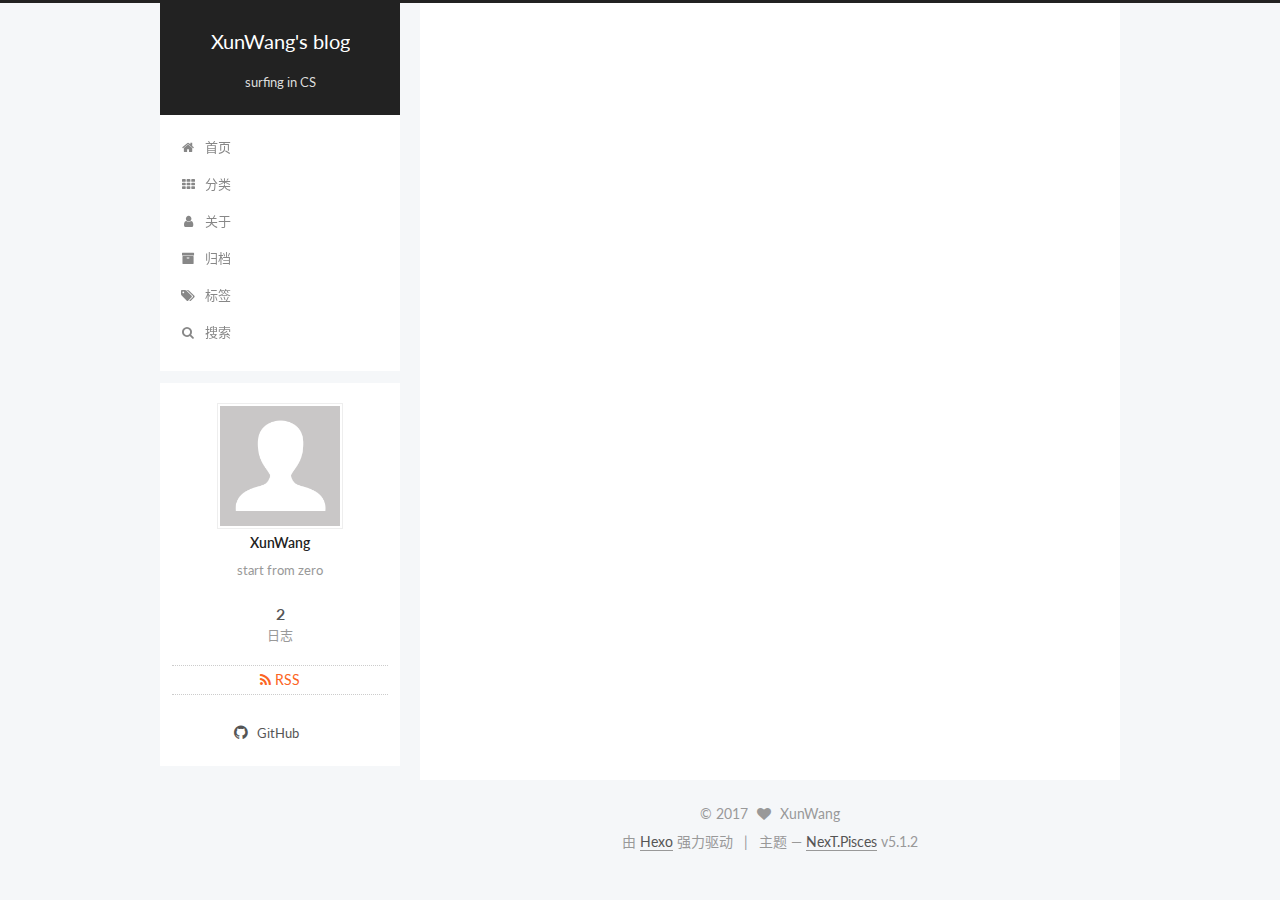
==== index.html @ c2a66142 "Site updated: 2017-08-27 13:50:45" ====
<!DOCTYPE html>



  


<html class="theme-next pisces use-motion" lang="zh-CN">
<head>
  <meta charset="UTF-8"/>
<meta http-equiv="X-UA-Compatible" content="IE=edge" />
<meta name="viewport" content="width=device-width, initial-scale=1, maximum-scale=1"/>
<meta name="theme-color" content="#222">









<meta http-equiv="Cache-Control" content="no-transform" />
<meta http-equiv="Cache-Control" content="no-siteapp" />
















  
  
  <link href="/lib/fancybox/source/jquery.fancybox.css?v=2.1.5" rel="stylesheet" type="text/css" />




  
  
  
  

  
    
    
  

  

  

  

  

  
    
    
    <link href="//fonts.googleapis.com/css?family=Lato:300,300italic,400,400italic,700,700italic&subset=latin,latin-ext" rel="stylesheet" type="text/css">
  






<link href="/lib/font-awesome/css/font-awesome.min.css?v=4.6.2" rel="stylesheet" type="text/css" />

<link href="/css/main.css?v=5.1.2" rel="stylesheet" type="text/css" />


  <meta name="keywords" content="Hexo, NexT" />





  <link rel="alternate" href="/rss2.xml" title="XunWang's blog" type="application/atom+xml" />




  <link rel="shortcut icon" type="image/x-icon" href="/favicon.ico?v=5.1.2" />






<meta name="description" content="start  from zero">
<meta property="og:type" content="website">
<meta property="og:title" content="XunWang&#39;s blog">
<meta property="og:url" content="http://XunWang.com/index.html">
<meta property="og:site_name" content="XunWang&#39;s blog">
<meta property="og:description" content="start  from zero">
<meta property="og:locale" content="zh-CN">
<meta name="twitter:card" content="summary">
<meta name="twitter:title" content="XunWang&#39;s blog">
<meta name="twitter:description" content="start  from zero">



<script type="text/javascript" id="hexo.configurations">
  var NexT = window.NexT || {};
  var CONFIG = {
    root: '/',
    scheme: 'Pisces',
    version: '5.1.2',
    sidebar: {"position":"left","display":"post","offset":12,"offset_float":12,"b2t":false,"scrollpercent":false,"onmobile":false},
    fancybox: true,
    tabs: true,
    motion: true,
    duoshuo: {
      userId: '0',
      author: '博主'
    },
    algolia: {
      applicationID: 'SA342KFOOX',
      apiKey: 'dfa1b87282c69110ca53a962a84ae274',
      indexName: 'xun_index',
      hits: {"per_page":10},
      labels: {"input_placeholder":"Search for What You Want","hits_empty":"We didn't find any results for the search: ${query}","hits_stats":"${hits} results found in ${time} ms"}
    }
  };
</script>



  <link rel="canonical" href="http://XunWang.com/"/>





  <title>XunWang's blog</title>
  








</head>

<body itemscope itemtype="http://schema.org/WebPage" lang="zh-CN">

  
  
    
  

  <div class="container sidebar-position-left 
  page-home">
    <div class="headband"></div>

    <header id="header" class="header" itemscope itemtype="http://schema.org/WPHeader">
      <div class="header-inner"><div class="site-brand-wrapper">
  <div class="site-meta ">
    

    <div class="custom-logo-site-title">
      <a href="/"  class="brand" rel="start">
        <span class="logo-line-before"><i></i></span>
        <span class="site-title">XunWang's blog</span>
        <span class="logo-line-after"><i></i></span>
      </a>
    </div>
      
        <p class="site-subtitle">surfing in CS</p>
      
  </div>

  <div class="site-nav-toggle">
    <button>
      <span class="btn-bar"></span>
      <span class="btn-bar"></span>
      <span class="btn-bar"></span>
    </button>
  </div>
</div>

<nav class="site-nav">
  

  
    <ul id="menu" class="menu">
      
        
        <li class="menu-item menu-item-home">
          <a href="/" rel="section">
            
              <i class="menu-item-icon fa fa-fw fa-home"></i> <br />
            
            首页
          </a>
        </li>
      
        
        <li class="menu-item menu-item-categories">
          <a href="/categories/" rel="section">
            
              <i class="menu-item-icon fa fa-fw fa-th"></i> <br />
            
            分类
          </a>
        </li>
      
        
        <li class="menu-item menu-item-about">
          <a href="/about/" rel="section">
            
              <i class="menu-item-icon fa fa-fw fa-user"></i> <br />
            
            关于
          </a>
        </li>
      
        
        <li class="menu-item menu-item-archives">
          <a href="/archives/" rel="section">
            
              <i class="menu-item-icon fa fa-fw fa-archive"></i> <br />
            
            归档
          </a>
        </li>
      
        
        <li class="menu-item menu-item-tags">
          <a href="/tags/" rel="section">
            
              <i class="menu-item-icon fa fa-fw fa-tags"></i> <br />
            
            标签
          </a>
        </li>
      

      
        <li class="menu-item menu-item-search">
          
            <a href="javascript:;" class="popup-trigger">
          
            
              <i class="menu-item-icon fa fa-search fa-fw"></i> <br />
            
            搜索
          </a>
        </li>
      
    </ul>
  

  
    <div class="site-search">
      
  
  <div class="algolia-popup popup search-popup">
    <div class="algolia-search">
      <div class="algolia-search-input-icon">
        <i class="fa fa-search"></i>
      </div>
      <div class="algolia-search-input" id="algolia-search-input"></div>
    </div>

    <div class="algolia-results">
      <div id="algolia-stats"></div>
      <div id="algolia-hits"></div>
      <div id="algolia-pagination" class="algolia-pagination"></div>
    </div>

    <span class="popup-btn-close">
      <i class="fa fa-times-circle"></i>
    </span>
  </div>




    </div>
  
</nav>



 </div>
    </header>

    <main id="main" class="main">
      <div class="main-inner">
        <div class="content-wrap">
          <div id="content" class="content">
            
  <section id="posts" class="posts-expand">
    
      

  

  
  
  

  <article class="post post-type-normal" itemscope itemtype="http://schema.org/Article">
  
  
  
  <div class="post-block">
    <link itemprop="mainEntityOfPage" href="http://XunWang.com/2017/08/26/hello/">

    <span hidden itemprop="author" itemscope itemtype="http://schema.org/Person">
      <meta itemprop="name" content="XunWang">
      <meta itemprop="description" content="">
      <meta itemprop="image" content="/images/avatar.gif">
    </span>

    <span hidden itemprop="publisher" itemscope itemtype="http://schema.org/Organization">
      <meta itemprop="name" content="XunWang's blog">
    </span>

    
      <header class="post-header">

        
        
          <h1 class="post-title" itemprop="name headline">
                
                <a class="post-title-link" href="/2017/08/26/hello/" itemprop="url">hello</a></h1>
        

        <div class="post-meta">
          <span class="post-time">
            
              <span class="post-meta-item-icon">
                <i class="fa fa-calendar-o"></i>
              </span>
              
                <span class="post-meta-item-text">发表于</span>
              
              <time title="创建于" itemprop="dateCreated datePublished" datetime="2017-08-26T14:38:25+08:00">
                2017-08-26
              </time>
            

            

            
          </span>

          

          
            
          

          
          
             <span id="/2017/08/26/hello/" class="leancloud_visitors" data-flag-title="hello">
               <span class="post-meta-divider">|</span>
               <span class="post-meta-item-icon">
                 <i class="fa fa-eye"></i>
               </span>
               
                 <span class="post-meta-item-text">阅读次数&#58;</span>
               
                 <span class="leancloud-visitors-count"></span>
             </span>
          

          

          

          

        </div>
      </header>
    

    
    
    
    <div class="post-body" itemprop="articleBody">

      
      

      
        
          
          小扇子，哈哈哈哈哈哈哈哈哈

          
          <!--noindex-->
          <div class="post-button text-center">
            <a class="btn" href="/2017/08/26/hello/#more" rel="contents">
              阅读全文 &raquo;
            </a>
          </div>
          <!--/noindex-->
        
      
    </div>
    
    
    

    

    

    

    <footer class="post-footer">
      

      

      

      
      
        <div class="post-eof"></div>
      
    </footer>
  </div>
  
  
  
  </article>


    
      

  

  
  
  

  <article class="post post-type-normal" itemscope itemtype="http://schema.org/Article">
  
  
  
  <div class="post-block">
    <link itemprop="mainEntityOfPage" href="http://XunWang.com/2017/08/26/hello-world/">

    <span hidden itemprop="author" itemscope itemtype="http://schema.org/Person">
      <meta itemprop="name" content="XunWang">
      <meta itemprop="description" content="">
      <meta itemprop="image" content="/images/avatar.gif">
    </span>

    <span hidden itemprop="publisher" itemscope itemtype="http://schema.org/Organization">
      <meta itemprop="name" content="XunWang's blog">
    </span>

    
      <header class="post-header">

        
        
          <h1 class="post-title" itemprop="name headline">
                
                <a class="post-title-link" href="/2017/08/26/hello-world/" itemprop="url">Hello World</a></h1>
        

        <div class="post-meta">
          <span class="post-time">
            
              <span class="post-meta-item-icon">
                <i class="fa fa-calendar-o"></i>
              </span>
              
                <span class="post-meta-item-text">发表于</span>
              
              <time title="创建于" itemprop="dateCreated datePublished" datetime="2017-08-26T13:08:10+08:00">
                2017-08-26
              </time>
            

            

            
          </span>

          

          
            
          

          
          
             <span id="/2017/08/26/hello-world/" class="leancloud_visitors" data-flag-title="Hello World">
               <span class="post-meta-divider">|</span>
               <span class="post-meta-item-icon">
                 <i class="fa fa-eye"></i>
               </span>
               
                 <span class="post-meta-item-text">阅读次数&#58;</span>
               
                 <span class="leancloud-visitors-count"></span>
             </span>
          

          

          

          

        </div>
      </header>
    

    
    
    
    <div class="post-body" itemprop="articleBody">

      
      

      
        
          
          Welcome to Hexo! This is your very first post. Check documentation for more info. If you get any problems when using Hexo, you can find the answer in 
          ...
          <!--noindex-->
          <div class="post-button text-center">
            <a class="btn" href="/2017/08/26/hello-world/#more" rel="contents">
              阅读全文 &raquo;
            </a>
          </div>
          <!--/noindex-->
        
      
    </div>
    
    
    

    

    

    

    <footer class="post-footer">
      

      

      

      
      
        <div class="post-eof"></div>
      
    </footer>
  </div>
  
  
  
  </article>


    
  </section>

  


          </div>
          


          

        </div>
        
          
  
  <div class="sidebar-toggle">
    <div class="sidebar-toggle-line-wrap">
      <span class="sidebar-toggle-line sidebar-toggle-line-first"></span>
      <span class="sidebar-toggle-line sidebar-toggle-line-middle"></span>
      <span class="sidebar-toggle-line sidebar-toggle-line-last"></span>
    </div>
  </div>

  <aside id="sidebar" class="sidebar">
    
    <div class="sidebar-inner">

      

      

      <section class="site-overview sidebar-panel sidebar-panel-active">
        <div class="site-author motion-element" itemprop="author" itemscope itemtype="http://schema.org/Person">
          <img class="site-author-image" itemprop="image"
               src="/images/avatar.gif"
               alt="XunWang" />
          <p class="site-author-name" itemprop="name">XunWang</p>
           
              <p class="site-description motion-element" itemprop="description">start  from zero</p>
          
        </div>
        <nav class="site-state motion-element">

          
            <div class="site-state-item site-state-posts">
            
              <a href="/archives/">
            
                <span class="site-state-item-count">2</span>
                <span class="site-state-item-name">日志</span>
              </a>
            </div>
          

          

          

        </nav>

        
          <div class="feed-link motion-element">
            <a href="/rss2.xml" rel="alternate">
              <i class="fa fa-rss"></i>
              RSS
            </a>
          </div>
        

        <div class="links-of-author motion-element">
          
            
              <span class="links-of-author-item">
                <a href="https://github.com/xunwang-njucs" target="_blank" title="GitHub">
                  
                    <i class="fa fa-fw fa-github"></i>
                  
                    
                      GitHub
                    
                </a>
              </span>
            
          
        </div>

        
        

        
        

        


      </section>

      

      

    </div>
  </aside>


        
      </div>
    </main>

    <footer id="footer" class="footer">
      <div class="footer-inner">
        <div class="copyright" >
  
  &copy; 
  <span itemprop="copyrightYear">2017</span>
  <span class="with-love">
    <i class="fa fa-heart"></i>
  </span>
  <span class="author" itemprop="copyrightHolder">XunWang</span>

  
</div>


  <div class="powered-by">由 <a class="theme-link" href="https://hexo.io">Hexo</a> 强力驱动</div>

  <span class="post-meta-divider">|</span>

  <div class="theme-info">主题 &mdash; <a class="theme-link" href="https://github.com/iissnan/hexo-theme-next">NexT.Pisces</a> v5.1.2</div>


        







        
      </div>
    </footer>

    
      <div class="back-to-top">
        <i class="fa fa-arrow-up"></i>
        
      </div>
    

  </div>

  

<script type="text/javascript">
  if (Object.prototype.toString.call(window.Promise) !== '[object Function]') {
    window.Promise = null;
  }
</script>









  












  
  <script type="text/javascript" src="/lib/jquery/index.js?v=2.1.3"></script>

  
  <script type="text/javascript" src="/lib/fastclick/lib/fastclick.min.js?v=1.0.6"></script>

  
  <script type="text/javascript" src="/lib/jquery_lazyload/jquery.lazyload.js?v=1.9.7"></script>

  
  <script type="text/javascript" src="/lib/velocity/velocity.min.js?v=1.2.1"></script>

  
  <script type="text/javascript" src="/lib/velocity/velocity.ui.min.js?v=1.2.1"></script>

  
  <script type="text/javascript" src="/lib/fancybox/source/jquery.fancybox.pack.js?v=2.1.5"></script>


  


  <script type="text/javascript" src="/js/src/utils.js?v=5.1.2"></script>

  <script type="text/javascript" src="/js/src/motion.js?v=5.1.2"></script>



  
  


  <script type="text/javascript" src="/js/src/affix.js?v=5.1.2"></script>

  <script type="text/javascript" src="/js/src/schemes/pisces.js?v=5.1.2"></script>



  
    <script type="text/javascript" src="/js/src/scrollspy.js?v=5.1.2"></script>
<script type="text/javascript" src="/js/src/post-details.js?v=5.1.2"></script>

  

  


  <script type="text/javascript" src="/js/src/bootstrap.js?v=5.1.2"></script>



  


  




	





  
    

    
  





  








  




  
  
  
  <link rel="stylesheet" href="/lib/algolia-instant-search/instantsearch.min.css">

  
  
  <script src="/lib/algolia-instant-search/instantsearch.min.js"></script>
  

  <script src="/js/src/algolia-search.js?v=5.1.2"></script>



  

  
  <script src="https://cdn1.lncld.net/static/js/av-core-mini-0.6.4.js"></script>
  <script>AV.initialize("WH9BoY52WwA9asuItat090Ky-gzGzoHsz", "TJ8rern2LKUdirWcmzvnONCN");</script>
  <script>
    function showTime(Counter) {
      var query = new AV.Query(Counter);
      var entries = [];
      var $visitors = $(".leancloud_visitors");

      $visitors.each(function () {
        entries.push( $(this).attr("id").trim() );
      });

      query.containedIn('url', entries);
      query.find()
        .done(function (results) {
          var COUNT_CONTAINER_REF = '.leancloud-visitors-count';

          if (results.length === 0) {
            $visitors.find(COUNT_CONTAINER_REF).text(0);
            return;
          }

          for (var i = 0; i < results.length; i++) {
            var item = results[i];
            var url = item.get('url');
            var time = item.get('time');
            var element = document.getElementById(url);

            $(element).find(COUNT_CONTAINER_REF).text(time);
          }
          for(var i = 0; i < entries.length; i++) {
            var url = entries[i];
            var element = document.getElementById(url);
            var countSpan = $(element).find(COUNT_CONTAINER_REF);
            if( countSpan.text() == '') {
              countSpan.text(0);
            }
          }
        })
        .fail(function (object, error) {
          console.log("Error: " + error.code + " " + error.message);
        });
    }

    function addCount(Counter) {
      var $visitors = $(".leancloud_visitors");
      var url = $visitors.attr('id').trim();
      var title = $visitors.attr('data-flag-title').trim();
      var query = new AV.Query(Counter);

      query.equalTo("url", url);
      query.find({
        success: function(results) {
          if (results.length > 0) {
            var counter = results[0];
            counter.fetchWhenSave(true);
            counter.increment("time");
            counter.save(null, {
              success: function(counter) {
                var $element = $(document.getElementById(url));
                $element.find('.leancloud-visitors-count').text(counter.get('time'));
              },
              error: function(counter, error) {
                console.log('Failed to save Visitor num, with error message: ' + error.message);
              }
            });
          } else {
            var newcounter = new Counter();
            /* Set ACL */
            var acl = new AV.ACL();
            acl.setPublicReadAccess(true);
            acl.setPublicWriteAccess(true);
            newcounter.setACL(acl);
            /* End Set ACL */
            newcounter.set("title", title);
            newcounter.set("url", url);
            newcounter.set("time", 1);
            newcounter.save(null, {
              success: function(newcounter) {
                var $element = $(document.getElementById(url));
                $element.find('.leancloud-visitors-count').text(newcounter.get('time'));
              },
              error: function(newcounter, error) {
                console.log('Failed to create');
              }
            });
          }
        },
        error: function(error) {
          console.log('Error:' + error.code + " " + error.message);
        }
      });
    }

    $(function() {
      var Counter = AV.Object.extend("Counter");
      if ($('.leancloud_visitors').length == 1) {
        addCount(Counter);
      } else if ($('.post-title-link').length > 1) {
        showTime(Counter);
      }
    });
  </script>



  

  

  

  

  

</body>
</html>
---- css/main.css ----
/* normalize.css v3.0.2 | MIT License | git.io/normalize */
html {
  font-family: sans-serif; /* 1 */
  -ms-text-size-adjust: 100%; /* 2 */
  -webkit-text-size-adjust: 100%; /* 2 */
}
body {
  margin: 0;
}
article,
aside,
details,
figcaption,
figure,
footer,
header,
hgroup,
main,
menu,
nav,
section,
summary {
  display: block;
}
audio,
canvas,
progress,
video {
  display: inline-block; /* 1 */
  vertical-align: baseline; /* 2 */
}
audio:not([controls]) {
  display: none;
  height: 0;
}
[hidden],
template {
  display: none;
}
a {
  background-color: transparent;
}
a:active,
a:hover {
  outline: 0;
}
abbr[title] {
  border-bottom: 1px dotted;
}
b,
strong {
  font-weight: bold;
}
dfn {
  font-style: italic;
}
h1 {
  font-size: 2em;
  margin: 0.67em 0;
}
mark {
  background: #ff0;
  color: #000;
}
small {
  font-size: 80%;
}
sub,
sup {
  font-size: 75%;
  line-height: 0;
  position: relative;
  vertical-align: baseline;
}
sup {
  top: -0.5em;
}
sub {
  bottom: -0.25em;
}
img {
  border: 0;
}
svg:not(:root) {
  overflow: hidden;
}
figure {
  margin: 1em 40px;
}
hr {
  -moz-box-sizing: content-box;
  box-sizing: content-box;
  height: 0;
}
pre {
  overflow: auto;
}
code,
kbd,
pre,
samp {
  font-family: monospace, monospace;
  font-size: 1em;
}
button,
input,
optgroup,
select,
textarea {
  color: inherit; /* 1 */
  font: inherit; /* 2 */
  margin: 0; /* 3 */
}
button {
  overflow: visible;
}
button,
select {
  text-transform: none;
}
button,
html input[type="button"],
input[type="reset"],
input[type="submit"] {
  -webkit-appearance: button; /* 2 */
  cursor: pointer; /* 3 */
}
button[disabled],
html input[disabled] {
  cursor: default;
}
button::-moz-focus-inner,
input::-moz-focus-inner {
  border: 0;
  padding: 0;
}
input {
  line-height: normal;
}
input[type="checkbox"],
input[type="radio"] {
  box-sizing: border-box; /* 1 */
  padding: 0; /* 2 */
}
input[type="number"]::-webkit-inner-spin-button,
input[type="number"]::-webkit-outer-spin-button {
  height: auto;
}
input[type="search"] {
  -webkit-appearance: textfield; /* 1 */
  -moz-box-sizing: content-box;
  -webkit-box-sizing: content-box; /* 2 */
  box-sizing: content-box;
}
input[type="search"]::-webkit-search-cancel-button,
input[type="search"]::-webkit-search-decoration {
  -webkit-appearance: none;
}
fieldset {
  border: 1px solid #c0c0c0;
  margin: 0 2px;
  padding: 0.35em 0.625em 0.75em;
}
legend {
  border: 0; /* 1 */
  padding: 0; /* 2 */
}
textarea {
  overflow: auto;
}
optgroup {
  font-weight: bold;
}
table {
  border-collapse: collapse;
  border-spacing: 0;
}
td,
th {
  padding: 0;
}
::selection {
  background: #262a30;
  color: #fff;
}
body {
  position: relative;
  font-family: 'Lato', "PingFang SC", "Microsoft YaHei", sans-serif;
  font-size: 14px;
  line-height: 2;
  color: #555;
  background: #f5f7f9;
}
@media (max-width: 767px) {
  body {
    padding-right: 0 !important;
  }
}
@media (min-width: 768px) and (max-width: 991px) {
  body {
    padding-right: 0 !important;
  }
}
@media (min-width: 1600px) {
  body {
    font-size: 16px;
  }
}
h1,
h2,
h3,
h4,
h5,
h6 {
  margin: 0;
  padding: 0;
  font-weight: bold;
  line-height: 1.5;
  font-family: 'Lato', "PingFang SC", "Microsoft YaHei", sans-serif;
}
h2,
h3,
h4,
h5,
h6 {
  margin: 20px 0 15px;
}
h1 {
  font-size: 22px;
}
@media (max-width: 767px) {
  h1 {
    font-size: 18px;
  }
}
h2 {
  font-size: 20px;
}
@media (max-width: 767px) {
  h2 {
    font-size: 16px;
  }
}
h3 {
  font-size: 18px;
}
@media (max-width: 767px) {
  h3 {
    font-size: 14px;
  }
}
h4 {
  font-size: 16px;
}
@media (max-width: 767px) {
  h4 {
    font-size: 12px;
  }
}
h5 {
  font-size: 14px;
}
@media (max-width: 767px) {
  h5 {
    font-size: 10px;
  }
}
h6 {
  font-size: 12px;
}
@media (max-width: 767px) {
  h6 {
    font-size: 8px;
  }
}
p {
  margin: 0 0 20px 0;
}
a {
  color: #555;
  text-decoration: none;
  border-bottom: 1px solid #999;
  word-wrap: break-word;
}
a:hover {
  color: #222;
  border-bottom-color: #222;
}
blockquote {
  margin: 0;
  padding: 0;
}
img {
  display: block;
  margin: auto;
  max-width: 100%;
  height: auto;
}
hr {
  margin: 40px 0;
  height: 3px;
  border: none;
  background-color: #ddd;
  background-image: repeating-linear-gradient(-45deg, #fff, #fff 4px, transparent 4px, transparent 8px);
}
blockquote {
  padding: 0 15px;
  color: #666;
  border-left: 4px solid #ddd;
}
blockquote cite::before {
  content: "-";
  padding: 0 5px;
}
dt {
  font-weight: 700;
}
dd {
  margin: 0;
  padding: 0;
}
kbd {
  border: 1px solid #ccc;
  border-radius: 0.2em;
  box-shadow: 0.1em 0.1em 0.2em rgba(0,0,0,0.1);
  background-color: #f9f9f9;
  font-family: inherit;
  background-image: -webkit-linear-gradient(top, #eee, #fff, #eee);
  padding: 0.1em 0.3em;
  white-space: nowrap;
}
.text-left {
  text-align: left;
}
.text-center {
  text-align: center;
}
.text-right {
  text-align: right;
}
.text-justify {
  text-align: justify;
}
.text-nowrap {
  white-space: nowrap;
}
.text-lowercase {
  text-transform: lowercase;
}
.text-uppercase {
  text-transform: uppercase;
}
.text-capitalize {
  text-transform: capitalize;
}
.center-block {
  display: block;
  margin-left: auto;
  margin-right: auto;
}
.clearfix:before,
.clearfix:after {
  content: " ";
  display: table;
}
.clearfix:after {
  clear: both;
}
.pullquote {
  width: 45%;
}
.pullquote.left {
  float: left;
  margin-left: 5px;
  margin-right: 10px;
}
.pullquote.right {
  float: right;
  margin-left: 10px;
  margin-right: 5px;
}
.affix.affix.affix {
  position: fixed;
}
.translation {
  margin-top: -20px;
  font-size: 14px;
  color: #999;
}
.scrollbar-measure {
  width: 100px;
  height: 100px;
  overflow: scroll;
  position: absolute;
  top: -9999px;
}
.use-motion .motion-element {
  opacity: 0;
}
table {
  margin: 20px 0;
  width: 100%;
  border-collapse: collapse;
  border-spacing: 0;
  border: 1px solid #ddd;
  font-size: 14px;
  table-layout: fixed;
  word-wrap: break-all;
}
table>tbody>tr:nth-of-type(odd) {
  background-color: #f9f9f9;
}
table>tbody>tr:hover {
  background-color: #f5f5f5;
}
caption,
th,
td {
  padding: 8px;
  text-align: left;
  vertical-align: middle;
  font-weight: normal;
}
th,
td {
  border-bottom: 3px solid #ddd;
  border-right: 1px solid #eee;
}
th {
  padding-bottom: 10px;
  font-weight: 700;
}
td {
  border-bottom-width: 1px;
}
html,
body {
  height: 100%;
}
.container {
  position: relative;
  min-height: 100%;
}
.header-inner {
  margin: 0 auto;
  padding: 100px 0 70px;
  width: 700px;
}
@media (min-width: 1600px) {
  .container .header-inner {
    width: 900px;
  }
}
.main-inner {
  margin: 0 auto;
  width: 700px;
}
@media (min-width: 1600px) {
  .container .main-inner {
    width: 900px;
  }
}
.footer {
  width: 100%;
  min-height: 50px;
}
.footer-inner {
  box-sizing: border-box;
  margin: 20px auto;
  width: 700px;
}
@media (min-width: 1600px) {
  .container .footer-inner {
    width: 900px;
  }
}
pre,
.highlight {
  overflow: auto;
  margin: 20px 0;
  padding: 0;
  font-size: 13px;
  color: #4d4d4c;
  background: #f7f7f7;
  line-height: 1.6;
}
pre,
code {
  font-family: consolas, Menlo, "PingFang SC", "Microsoft YaHei", monospace;
}
code {
  padding: 2px 4px;
  word-wrap: break-word;
  color: #555;
  background: #eee;
  border-radius: 3px;
  font-size: 13px;
}
pre code {
  padding: 0;
  color: #4d4d4c;
  background: none;
  text-shadow: none;
}
.highlight {
  border-radius: 1px;
}
.highlight pre {
  border: none;
  margin: 0;
  padding: 10px 0;
}
.highlight table {
  margin: 0;
  width: auto;
  border: none;
}
.highlight td {
  border: none;
  padding: 0;
}
.highlight figcaption {
  font-size: 1em;
  color: #4d4d4c;
  line-height: 1em;
  margin-bottom: 1em;
}
.highlight figcaption:before,
.highlight figcaption:after {
  content: " ";
  display: table;
}
.highlight figcaption:after {
  clear: both;
}
.highlight figcaption a {
  float: right;
  color: #4d4d4c;
}
.highlight figcaption a:hover {
  border-bottom-color: #4d4d4c;
}
.highlight .gutter pre {
  padding-left: 10px;
  padding-right: 10px;
  color: #869194;
  text-align: right;
  background-color: #eff2f3;
}
.highlight .code pre {
  width: 100%;
  padding-left: 10px;
  padding-right: 10px;
  background-color: #f7f7f7;
}
.highlight .line {
  height: 20px;
}
.gutter {
  -webkit-user-select: none;
  -moz-user-select: none;
  -ms-user-select: none;
  user-select: none;
}
.gist table {
  width: auto;
}
.gist table td {
  border: none;
}
pre .deletion {
  background: #fdd;
}
pre .addition {
  background: #dfd;
}
pre .meta {
  color: #8959a8;
}
pre .comment {
  color: #8e908c;
}
pre .variable,
pre .attribute,
pre .tag,
pre .regexp,
pre .ruby .constant,
pre .xml .tag .title,
pre .xml .pi,
pre .xml .doctype,
pre .html .doctype,
pre .css .id,
pre .css .class,
pre .css .pseudo {
  color: #c82829;
}
pre .number,
pre .preprocessor,
pre .built_in,
pre .literal,
pre .params,
pre .constant,
pre .command {
  color: #f5871f;
}
pre .ruby .class .title,
pre .css .rules .attribute,
pre .string,
pre .value,
pre .inheritance,
pre .header,
pre .ruby .symbol,
pre .xml .cdata,
pre .special,
pre .number,
pre .formula {
  color: #718c00;
}
pre .title,
pre .css .hexcolor {
  color: #3e999f;
}
pre .function,
pre .python .decorator,
pre .python .title,
pre .ruby .function .title,
pre .ruby .title .keyword,
pre .perl .sub,
pre .javascript .title,
pre .coffeescript .title {
  color: #4271ae;
}
pre .keyword,
pre .javascript .function {
  color: #8959a8;
}
.full-image.full-image.full-image {
  border: none;
  max-width: 100%;
  width: auto;
  margin: 20px auto;
}
@media (min-width: 992px) {
  .full-image.full-image.full-image {
    max-width: none;
    width: 118%;
    margin: 0 -9%;
  }
}
.blockquote-center,
.page-home .post-type-quote blockquote,
.page-post-detail .post-type-quote blockquote {
  position: relative;
  margin: 40px 0;
  padding: 0;
  border-left: none;
  text-align: center;
}
.blockquote-center::before,
.page-home .post-type-quote blockquote::before,
.page-post-detail .post-type-quote blockquote::before,
.blockquote-center::after,
.page-home .post-type-quote blockquote::after,
.page-post-detail .post-type-quote blockquote::after {
  position: absolute;
  content: ' ';
  display: block;
  width: 100%;
  height: 24px;
  opacity: 0.2;
  background-repeat: no-repeat;
  background-position: 0 -6px;
  background-size: 22px 22px;
}
.blockquote-center::before,
.page-home .post-type-quote blockquote::before,
.page-post-detail .post-type-quote blockquote::before {
  top: -20px;
  background-image: url("../images/quote-l.svg");
  border-top: 1px solid #ccc;
}
.blockquote-center::after,
.page-home .post-type-quote blockquote::after,
.page-post-detail .post-type-quote blockquote::after {
  bottom: -20px;
  background-image: url("../images/quote-r.svg");
  border-bottom: 1px solid #ccc;
  background-position: 100% 8px;
}
.blockquote-center p,
.page-home .post-type-quote blockquote p,
.page-post-detail .post-type-quote blockquote p,
.blockquote-center div,
.page-home .post-type-quote blockquote div,
.page-post-detail .post-type-quote blockquote div {
  text-align: center;
}
.post .post-body .group-picture img {
  box-sizing: border-box;
  padding: 0 3px;
  border: none;
}
.post .group-picture-row {
  overflow: hidden;
  margin-top: 6px;
}
.post .group-picture-row:first-child {
  margin-top: 0;
}
.post .group-picture-column {
  float: left;
}
.page-post-detail .post-body .group-picture-column {
  float: none;
  margin-top: 10px;
  width: auto !important;
}
.page-post-detail .post-body .group-picture-column img {
  margin: 0 auto;
}
.page-archive .group-picture-container {
  overflow: hidden;
}
.page-archive .group-picture-row {
  float: left;
}
.page-archive .group-picture-row:first-child {
  margin-top: 6px;
}
.page-archive .group-picture-column {
  max-width: 150px;
  max-height: 150px;
}
.post-body .note {
  position: relative;
  padding: 15px;
  margin-bottom: 20px;
  border: 1px solid #eee;
  border-left-width: 5px;
  border-radius: 3px;
}
.post-body .note h2,
.post-body .note h3,
.post-body .note h4,
.post-body .note h5,
.post-body .note h6 {
  margin-top: 0;
  margin-bottom: 0;
  border-bottom: initial;
  padding-top: 0 !important;
}
.post-body .note p:first-child,
.post-body .note ul:first-child,
.post-body .note ol:first-child,
.post-body .note table:first-child,
.post-body .note pre:first-child,
.post-body .note blockquote:first-child {
  margin-top: 0;
}
.post-body .note p:last-child,
.post-body .note ul:last-child,
.post-body .note ol:last-child,
.post-body .note table:last-child,
.post-body .note pre:last-child,
.post-body .note blockquote:last-child {
  margin-bottom: 0;
}
.post-body .note.default {
  border-left-color: #777;
}
.post-body .note.default h2,
.post-body .note.default h3,
.post-body .note.default h4,
.post-body .note.default h5,
.post-body .note.default h6 {
  color: #777;
}
.post-body .note.primary {
  border-left-color: #6f42c1;
}
.post-body .note.primary h2,
.post-body .note.primary h3,
.post-body .note.primary h4,
.post-body .note.primary h5,
.post-body .note.primary h6 {
  color: #6f42c1;
}
.post-body .note.info {
  border-left-color: #428bca;
}
.post-body .note.info h2,
.post-body .note.info h3,
.post-body .note.info h4,
.post-body .note.info h5,
.post-body .note.info h6 {
  color: #428bca;
}
.post-body .note.success {
  border-left-color: #5cb85c;
}
.post-body .note.success h2,
.post-body .note.success h3,
.post-body .note.success h4,
.post-body .note.success h5,
.post-body .note.success h6 {
  color: #5cb85c;
}
.post-body .note.warning {
  border-left-color: #f0ad4e;
}
.post-body .note.warning h2,
.post-body .note.warning h3,
.post-body .note.warning h4,
.post-body .note.warning h5,
.post-body .note.warning h6 {
  color: #f0ad4e;
}
.post-body .note.danger {
  border-left-color: #d9534f;
}
.post-body .note.danger h2,
.post-body .note.danger h3,
.post-body .note.danger h4,
.post-body .note.danger h5,
.post-body .note.danger h6 {
  color: #d9534f;
}
.post-body .label {
  display: inline;
  padding: 0 2px;
  white-space: nowrap;
}
.post-body .label.default {
  background-color: #f0f0f0;
}
.post-body .label.primary {
  background-color: #efe6f7;
}
.post-body .label.info {
  background-color: #e5f2f8;
}
.post-body .label.success {
  background-color: #e7f4e9;
}
.post-body .label.warning {
  background-color: #fcf6e1;
}
.post-body .label.danger {
  background-color: #fae8eb;
}
.post-body .tabs {
  position: relative;
  display: block;
  margin-bottom: 20px;
  padding-top: 10px;
}
.post-body .tabs ul.nav-tabs {
  margin: 0;
  padding: 0;
  display: flex;
  margin-bottom: -1px;
}
@media (max-width: 413px) {
  .post-body .tabs ul.nav-tabs {
    display: block;
    margin-bottom: 5px;
  }
}
.post-body .tabs ul.nav-tabs li.tab {
  list-style-type: none !important;
  margin: 0 0.25em 0 0;
  border-top: 3px solid transparent;
  border-left: 1px solid transparent;
  border-right: 1px solid transparent;
}
@media (max-width: 413px) {
  .post-body .tabs ul.nav-tabs li.tab {
    margin: initial;
    border-top: 1px solid transparent;
    border-left: 3px solid transparent;
    border-right: 1px solid transparent;
    border-bottom: 1px solid transparent;
  }
}
.post-body .tabs ul.nav-tabs li.tab a {
  outline: 0;
  border-bottom: initial;
  display: block;
  line-height: 1.8em;
  padding: 0.25em 0.75em;
  transition-duration: 0.2s;
  transition-timing-function: ease-out;
  transition-delay: 0s;
}
.post-body .tabs ul.nav-tabs li.tab a i {
  width: 1.285714285714286em;
}
.post-body .tabs ul.nav-tabs li.tab.active {
  border-top: 3px solid #fc6423;
  border-left: 1px solid #ddd;
  border-right: 1px solid #ddd;
  background-color: #fff;
}
@media (max-width: 413px) {
  .post-body .tabs ul.nav-tabs li.tab.active {
    border-top: 1px solid #ddd;
    border-left: 3px solid #fc6423;
    border-right: 1px solid #ddd;
    border-bottom: 1px solid #ddd;
  }
}
.post-body .tabs ul.nav-tabs li.tab.active a {
  cursor: default;
  color: #555;
}
.post-body .tabs .tab-content {
  background-color: #fff;
}
.post-body .tabs .tab-content .tab-pane {
  border: 1px solid #ddd;
  padding: 20px 20px 0 20px;
}
.post-body .tabs .tab-content .tab-pane:not(.active) {
  display: none !important;
}
.post-body .tabs .tab-content .tab-pane.active {
  display: block !important;
}
.btn {
  display: inline-block;
  padding: 0 20px;
  font-size: 14px;
  color: #fff;
  background: #222;
  border: 2px solid #555;
  text-decoration: none;
  border-radius: 0;
  transition-property: background-color;
  transition-duration: 0.2s;
  transition-timing-function: ease-in-out;
  transition-delay: 0s;
}
.btn:hover,
.post-button .btn:hover {
  border-color: #222;
  color: #fff;
  background: #222;
}
.btn-bar {
  display: block;
  width: 22px;
  height: 2px;
  background: #555;
  border-radius: 1px;
}
.btn-bar+.btn-bar {
  margin-top: 4px;
}
.pagination {
  margin: 120px 0 40px;
  text-align: center;
  border-top: 1px solid #eee;
}
.page-number-basic,
.pagination .prev,
.pagination .next,
.pagination .page-number,
.pagination .space {
  display: inline-block;
  position: relative;
  top: -1px;
  margin: 0 10px;
  padding: 0 10px;
  line-height: 30px;
}
@media (max-width: 767px) {
  .page-number-basic,
  .pagination .prev,
  .pagination .next,
  .pagination .page-number,
  .pagination .space {
    margin: 0 5px;
  }
}
.pagination .prev,
.pagination .next,
.pagination .page-number {
  border-bottom: 0;
  border-top: 1px solid #eee;
  transition-property: border-color;
  transition-duration: 0.2s;
  transition-timing-function: ease-in-out;
  transition-delay: 0s;
}
.pagination .prev:hover,
.pagination .next:hover,
.pagination .page-number:hover {
  border-top-color: #222;
}
.pagination .space {
  padding: 0;
  margin: 0;
}
.pagination .prev {
  margin-left: 0;
}
.pagination .next {
  margin-right: 0;
}
.pagination .page-number.current,
.algolia-pagination .current .page-number {
  color: #fff;
  background: #ccc;
  border-top-color: #ccc;
}
@media (max-width: 767px) {
  .pagination {
    border-top: none;
  }
  .pagination .prev,
  .pagination .next,
  .pagination .page-number {
    margin-bottom: 10px;
    border-top: 0;
    border-bottom: 1px solid #eee;
  }
  .pagination .prev:hover,
  .pagination .next:hover,
  .pagination .page-number:hover {
    border-bottom-color: #222;
  }
}
.comments {
  margin: 60px 20px 0;
}
.tag-cloud {
  text-align: center;
}
.tag-cloud a {
  display: inline-block;
  margin: 10px;
}
.back-to-top {
  box-sizing: border-box;
  position: fixed;
  bottom: -100px;
  right: 30px;
  z-index: 1050;
  padding: 0 6px;
  width: 24px;
  background: #222;
  font-size: 12px;
  opacity: 0.6;
  color: #fff;
  cursor: pointer;
  text-align: center;
  -webkit-transform: translateZ(0);
  transition-property: bottom;
  transition-duration: 0.2s;
  transition-timing-function: ease-in-out;
  transition-delay: 0s;
}
@media (min-width: 768px) and (max-width: 991px) {
  .back-to-top {
    display: none !important;
  }
}
@media (max-width: 767px) {
  .back-to-top {
    display: none !important;
  }
}
.back-to-top.back-to-top-on {
  bottom: 30px;
}
.header {
  background: transparent;
}
.header-inner {
  position: relative;
}
.headband {
  height: 3px;
  background: #222;
}
.site-meta {
  margin: 0;
  text-align: center;
}
@media (max-width: 767px) {
  .site-meta {
    text-align: center;
  }
}
.brand {
  position: relative;
  display: inline-block;
  padding: 0 40px;
  color: #fff;
  background: #222;
  border-bottom: none;
}
.brand:hover {
  color: #fff;
}
.logo {
  display: inline-block;
  margin-right: 5px;
  line-height: 36px;
  vertical-align: top;
}
.site-title {
  display: inline-block;
  vertical-align: top;
  line-height: 36px;
  font-size: 20px;
  font-weight: normal;
  font-family: 'Lato', "PingFang SC", "Microsoft YaHei", sans-serif;
}
.site-subtitle {
  margin-top: 10px;
  font-size: 13px;
  color: #ddd;
}
.use-motion .brand {
  opacity: 0;
}
.use-motion .logo,
.use-motion .site-title,
.use-motion .site-subtitle {
  opacity: 0;
  position: relative;
  top: -10px;
}
.site-nav-toggle {
  display: none;
  position: absolute;
  top: 10px;
  left: 10px;
}
@media (max-width: 767px) {
  .site-nav-toggle {
    display: block;
  }
}
.site-nav-toggle button {
  margin-top: 2px;
  padding: 9px 10px;
  background: transparent;
  border: none;
}
@media (max-width: 767px) {
  .site-nav {
    display: none;
    margin: 0 -10px;
    padding: 0 10px;
    clear: both;
    border-top: 1px solid #ddd;
  }
}
@media (min-width: 768px) and (max-width: 991px) {
  .site-nav {
    display: block !important;
  }
}
@media (min-width: 992px) {
  .site-nav {
    display: block !important;
  }
}
.menu {
  margin-top: 20px;
  padding-left: 0;
  text-align: center;
}
.menu .menu-item {
  display: inline-block;
  margin: 0 10px;
  list-style: none;
}
@media screen and (max-width: 767px) {
  .menu .menu-item {
    margin-top: 10px;
  }
}
.menu .menu-item a {
  display: block;
  font-size: 13px;
  line-height: inherit;
  border-bottom: 1px solid transparent;
  transition-property: border-color;
  transition-duration: 0.2s;
  transition-timing-function: ease-in-out;
  transition-delay: 0s;
}
.menu .menu-item a:hover,
.menu-item-active a {
  border-bottom-color: #222;
}
.menu .menu-item .fa {
  margin-right: 5px;
}
.use-motion .menu-item {
  opacity: 0;
}
.post-body {
  font-family: 'Lato', "PingFang SC", "Microsoft YaHei", sans-serif;
}
@media (max-width: 767px) {
  .post-body {
    word-break: break-word;
  }
}
.post-body .fancybox img {
  display: block !important;
  margin: 0 auto;
  cursor: pointer;
  cursor: zoom-in;
  cursor: -webkit-zoom-in;
}
.post-body .image-caption,
.post-body .figure .caption {
  margin: 10px auto 15px;
  text-align: center;
  font-size: 14px;
  color: #999;
  font-weight: bold;
  line-height: 1;
}
.post-sticky-flag {
  display: inline-block;
  font-size: 16px;
  -ms-transform: rotate(30deg);
  -webkit-transform: rotate(30deg);
  -moz-transform: rotate(30deg);
  -ms-transform: rotate(30deg);
  -o-transform: rotate(30deg);
  transform: rotate(30deg);
}
.posts-expand {
  padding-top: 40px;
}
@media (max-width: 767px) {
  .posts-expand {
    margin: 0 20px;
  }
  .post-body pre {
    padding: 10px;
  }
  .post-body pre .gutter pre {
    padding-right: 10px;
  }
  .post-body .highlight {
    margin-left: 0px;
    margin-right: 0px;
    padding: 0;
  }
  .post-body .highlight .gutter pre {
    padding-right: 10px;
  }
}
@media (min-width: 992px) {
  .posts-expand .post-body {
    text-align: justify;
  }
}
.posts-expand .post-body h2,
.posts-expand .post-body h3,
.posts-expand .post-body h4,
.posts-expand .post-body h5,
.posts-expand .post-body h6 {
  padding-top: 10px;
}
.posts-expand .post-body h2 .header-anchor,
.posts-expand .post-body h3 .header-anchor,
.posts-expand .post-body h4 .header-anchor,
.posts-expand .post-body h5 .header-anchor,
.posts-expand .post-body h6 .header-anchor {
  float: right;
  margin-left: 10px;
  color: #ccc;
  border-bottom-style: none;
  visibility: hidden;
}
.posts-expand .post-body h2 .header-anchor:hover,
.posts-expand .post-body h3 .header-anchor:hover,
.posts-expand .post-body h4 .header-anchor:hover,
.posts-expand .post-body h5 .header-anchor:hover,
.posts-expand .post-body h6 .header-anchor:hover {
  color: inherit;
}
.posts-expand .post-body h2:hover .header-anchor,
.posts-expand .post-body h3:hover .header-anchor,
.posts-expand .post-body h4:hover .header-anchor,
.posts-expand .post-body h5:hover .header-anchor,
.posts-expand .post-body h6:hover .header-anchor {
  visibility: visible;
}
.posts-expand .post-body ul li {
  list-style: circle;
}
.posts-expand .post-body img {
  box-sizing: border-box;
  margin: auto;
  padding: 3px;
  border: 1px solid #ddd;
}
.posts-expand .fancybox img {
  margin: 0 auto;
}
@media (max-width: 767px) {
  .posts-collapse {
    margin: 0 20px;
  }
  .posts-collapse .post-title,
  .posts-collapse .post-meta {
    display: block;
    width: auto;
    text-align: left;
  }
}
.posts-collapse {
  position: relative;
  z-index: 1010;
  margin-left: 55px;
}
.posts-collapse::after {
  content: " ";
  position: absolute;
  top: 20px;
  left: 0;
  margin-left: -2px;
  width: 4px;
  height: 100%;
  background: #f5f5f5;
  z-index: -1;
}
@media (max-width: 767px) {
  .posts-collapse {
    margin: 0 20px;
  }
}
.posts-collapse .collection-title {
  position: relative;
  margin: 60px 0;
}
.posts-collapse .collection-title h1,
.posts-collapse .collection-title h2 {
  margin-left: 20px;
}
.posts-collapse .collection-title small {
  color: #bbb;
  margin-left: 5px;
}
.posts-collapse .collection-title::before {
  content: " ";
  position: absolute;
  left: 0;
  top: 50%;
  margin-left: -4px;
  margin-top: -4px;
  width: 8px;
  height: 8px;
  background: #bbb;
  border-radius: 50%;
}
.posts-collapse .post {
  margin: 30px 0;
}
.posts-collapse .post-header {
  position: relative;
  transition-duration: 0.2s;
  transition-timing-function: ease-in-out;
  transition-delay: 0s;
  transition-property: border;
  border-bottom: 1px dashed #ccc;
}
.posts-collapse .post-header::before {
  content: " ";
  position: absolute;
  left: 0;
  top: 12px;
  width: 6px;
  height: 6px;
  margin-left: -4px;
  background: #bbb;
  border-radius: 50%;
  border: 1px solid #fff;
  transition-duration: 0.2s;
  transition-timing-function: ease-in-out;
  transition-delay: 0s;
  transition-property: background;
}
.posts-collapse .post-header:hover {
  border-bottom-color: #666;
}
.posts-collapse .post-header:hover::before {
  background: #222;
}
.posts-collapse .post-meta {
  position: absolute;
  font-size: 12px;
  left: 20px;
  top: 5px;
}
.posts-collapse .post-comments-count {
  display: none;
}
.posts-collapse .post-title {
  margin-left: 60px;
  font-size: 16px;
  font-weight: normal;
  line-height: inherit;
}
.posts-collapse .post-title::after {
  margin-left: 3px;
  opacity: 0.6;
}
.posts-collapse .post-title a {
  color: #666;
  border-bottom: none;
}
.page-home .post-type-quote .post-header,
.page-post-detail .post-type-quote .post-header,
.page-home .post-type-quote .post-tags,
.page-post-detail .post-type-quote .post-tags {
  display: none;
}
.posts-expand .post-title {
  font-size: 26px;
  text-align: center;
  word-break: break-word;
  font-weight: 400;
}
@media (max-width: 767px) {
  .posts-expand .post-title {
    font-size: 22px;
  }
}
.posts-expand .post-title-link {
  display: inline-block;
  position: relative;
  color: #555;
  border-bottom: none;
  line-height: 1.2;
  vertical-align: top;
}
.posts-expand .post-title-link::before {
  content: "";
  position: absolute;
  width: 100%;
  height: 2px;
  bottom: 0;
  left: 0;
  background-color: #000;
  visibility: hidden;
  -webkit-transform: scaleX(0);
  -moz-transform: scaleX(0);
  -ms-transform: scaleX(0);
  -o-transform: scaleX(0);
  transform: scaleX(0);
  transition-duration: 0.2s;
  transition-timing-function: ease-in-out;
  transition-delay: 0s;
}
.posts-expand .post-title-link:hover::before {
  visibility: visible;
  -webkit-transform: scaleX(1);
  -moz-transform: scaleX(1);
  -ms-transform: scaleX(1);
  -o-transform: scaleX(1);
  transform: scaleX(1);
}
.posts-expand .post-title-link .fa {
  font-size: 16px;
}
.posts-expand .post-meta {
  margin: 3px 0 60px 0;
  color: #999;
  font-family: 'Lato', "PingFang SC", "Microsoft YaHei", sans-serif;
  font-size: 12px;
  text-align: center;
}
.posts-expand .post-meta .post-category-list {
  display: inline-block;
  margin: 0;
  padding: 3px;
}
.posts-expand .post-meta .post-category-list-link {
  color: #999;
}
.posts-expand .post-meta .post-description {
  font-size: 14px;
  margin-top: 2px;
}
.post-meta-divider {
  margin: 0 0.5em;
}
.post-meta-item-icon {
  margin-right: 3px;
}
@media (min-width: 768px) and (max-width: 991px) {
  .post-meta-item-icon {
    display: inline-block;
  }
}
@media (max-width: 767px) {
  .post-meta-item-icon {
    display: inline-block;
  }
}
@media (min-width: 768px) and (max-width: 991px) {
  .post-meta-item-text {
    display: none;
  }
}
@media (max-width: 767px) {
  .post-meta-item-text {
    display: none;
  }
}
@media (max-width: 767px) {
  .posts-expand .post-comments-count {
    display: none;
  }
}
.post-button {
  margin-top: 50px;
}
.post-button .btn {
  color: #555;
  font-size: 14px;
  background: #fff;
  border-radius: 2px;
  line-height: 2;
  margin: 0 4px 8px 4px;
}
.post-button .fa-fw {
  width: 1.285714285714286em;
  text-align: left;
}
.posts-expand .post-tags {
  margin-top: 40px;
  text-align: center;
}
.posts-expand .post-tags a {
  display: inline-block;
  margin-right: 10px;
  font-size: 13px;
}
.post-nav {
  display: table;
  margin-top: 15px;
  width: 100%;
  border-top: 1px solid #eee;
}
.post-nav-divider {
  display: table-cell;
  width: 10%;
}
.post-nav-item {
  display: table-cell;
  padding: 10px 0 0 0;
  width: 45%;
  vertical-align: top;
}
.post-nav-item a {
  position: relative;
  display: block;
  line-height: 25px;
  font-size: 14px;
  color: #555;
  border-bottom: none;
}
.post-nav-item a:hover {
  color: #222;
  border-bottom: none;
}
.post-nav-item a:active {
  top: 2px;
}
.post-nav-item .fa {
  position: absolute;
  top: 8px;
  left: 0;
  font-size: 12px;
}
.post-nav-next a {
  padding-left: 15px;
}
.post-nav-prev {
  text-align: right;
}
.post-nav-prev a {
  padding-right: 15px;
}
.post-nav-prev .fa {
  right: 0;
  left: auto;
}
.posts-expand .post-eof {
  display: block;
  margin: 80px auto 60px;
  width: 8%;
  height: 1px;
  background: #ccc;
  text-align: center;
}
.post:last-child .post-eof.post-eof.post-eof {
  display: none;
}
.post-gallery {
  display: table;
  table-layout: fixed;
  width: 100%;
  border-collapse: separate;
}
.post-gallery-row {
  display: table-row;
}
.post-gallery .post-gallery-img {
  display: table-cell;
  text-align: center;
  vertical-align: middle;
  border: none;
}
.post-gallery .post-gallery-img img {
  max-width: 100%;
  max-height: 100%;
  border: none;
}
.fancybox-close,
.fancybox-close:hover {
  border: none;
}
.rtl.post-body p,
.rtl.post-body a,
.rtl.post-body h1,
.rtl.post-body h2,
.rtl.post-body h3,
.rtl.post-body h4,
.rtl.post-body h5,
.rtl.post-body h6,
.rtl.post-body li,
.rtl.post-body ul,
.rtl.post-body ol {
  direction: rtl;
  font-family: UKIJ Ekran;
}
.rtl.post-title {
  font-family: UKIJ Ekran;
}
.sidebar {
  position: fixed;
  right: 0;
  top: 0;
  bottom: 0;
  width: 0;
  z-index: 1040;
  box-shadow: inset 0 2px 6px #000;
  background: #222;
  -webkit-transform: translateZ(0);
}
.sidebar a {
  color: #999;
  border-bottom-color: #555;
}
.sidebar a:hover {
  color: #eee;
}
@media (min-width: 768px) and (max-width: 991px) {
  .sidebar {
    display: none !important;
  }
}
@media (max-width: 767px) {
  .sidebar {
    display: none !important;
  }
}
.sidebar-inner {
  position: relative;
  padding: 20px 10px;
  color: #999;
  text-align: center;
}
.sidebar-toggle {
  position: fixed;
  right: 30px;
  bottom: 45px;
  width: 14px;
  height: 14px;
  padding: 5px;
  background: #222;
  line-height: 0;
  z-index: 1050;
  cursor: pointer;
  -webkit-transform: translateZ(0);
}
@media (min-width: 768px) and (max-width: 991px) {
  .sidebar-toggle {
    display: none !important;
  }
}
@media (max-width: 767px) {
  .sidebar-toggle {
    display: none !important;
  }
}
.sidebar-toggle-line {
  position: relative;
  display: inline-block;
  vertical-align: top;
  height: 2px;
  width: 100%;
  background: #fff;
  margin-top: 3px;
}
.sidebar-toggle-line:first-child {
  margin-top: 0;
}
.site-author-image {
  display: block;
  margin: 0 auto;
  padding: 2px;
  max-width: 120px;
  height: auto;
  border: 1px solid #eee;
}
.site-author-name {
  margin: 0;
  text-align: center;
  color: #222;
  font-weight: 600;
}
.site-description {
  margin-top: 0;
  text-align: center;
  font-size: 13px;
  color: #999;
}
.site-state {
  overflow: hidden;
  line-height: 1.4;
  white-space: nowrap;
  text-align: center;
}
.site-state-item {
  display: inline-block;
  padding: 0 15px;
  border-left: 1px solid #eee;
}
.site-state-item:first-child {
  border-left: none;
}
.site-state-item a {
  border-bottom: none;
}
.site-state-item-count {
  display: block;
  text-align: center;
  color: inherit;
  font-weight: 600;
  font-size: 16px;
}
.site-state-item-name {
  font-size: 13px;
  color: #999;
}
.feed-link {
  margin-top: 20px;
}
.feed-link a {
  display: inline-block;
  padding: 0 15px;
  color: #fc6423;
  border: 1px solid #fc6423;
  border-radius: 4px;
}
.feed-link a i {
  color: #fc6423;
  font-size: 14px;
}
.feed-link a:hover {
  color: #fff;
  background: #fc6423;
}
.feed-link a:hover i {
  color: #fff;
}
.links-of-author {
  margin-top: 20px;
  display: flex;
  flex-wrap: wrap;
  justify-content: center;
}
.links-of-author a {
  display: inline-block;
  vertical-align: middle;
  margin-right: 10px;
  margin-bottom: 10px;
  border-bottom-color: #555;
  font-size: 13px;
}
.links-of-author a:before {
  display: inline-block;
  vertical-align: middle;
  margin-right: 3px;
  content: " ";
  width: 4px;
  height: 4px;
  border-radius: 50%;
  background: #6240ff;
}
.links-of-blogroll {
  font-size: 13px;
}
.links-of-blogroll-title {
  margin-top: 20px;
  font-size: 14px;
  font-weight: 600;
}
.links-of-blogroll-list {
  margin: 0;
  padding: 0;
  list-style: none;
}
.links-of-blogroll-item {
  padding: 2px 10px;
}
.links-of-blogroll-item a {
  max-width: 280px;
  box-sizing: border-box;
  display: inline-block;
  overflow: hidden;
  white-space: nowrap;
  text-overflow: ellipsis;
}
.sidebar-nav {
  margin: 0 0 20px;
  padding-left: 0;
}
.sidebar-nav li {
  display: inline-block;
  cursor: pointer;
  border-bottom: 1px solid transparent;
  font-size: 14px;
  color: #555;
}
.sidebar-nav li:hover {
  color: #fc6423;
}
.page-post-detail .sidebar-nav-toc {
  padding: 0 5px;
}
.page-post-detail .sidebar-nav-overview {
  margin-left: 10px;
}
.sidebar-nav .sidebar-nav-active {
  color: #fc6423;
  border-bottom-color: #fc6423;
}
.sidebar-nav .sidebar-nav-active:hover {
  color: #fc6423;
}
.sidebar-panel {
  display: none;
}
.sidebar-panel-active {
  display: block;
}
.post-toc-empty {
  font-size: 14px;
  color: #666;
}
.post-toc-wrap {
  overflow: hidden;
}
.post-toc {
  overflow: auto;
}
.post-toc ol {
  margin: 0;
  padding: 0 2px 5px 10px;
  text-align: left;
  list-style: none;
  font-size: 14px;
}
.post-toc ol > ol {
  padding-left: 0;
}
.post-toc ol a {
  transition-duration: 0.2s;
  transition-timing-function: ease-in-out;
  transition-delay: 0s;
  transition-property: all;
  color: #666;
  border-bottom-color: #ccc;
}
.post-toc ol a:hover {
  color: #000;
  border-bottom-color: #000;
}
.post-toc .nav-item {
  overflow: hidden;
  text-overflow: ellipsis;
  white-space: nowrap;
  line-height: 1.8;
}
.post-toc .nav .nav-child {
  display: none;
}
.post-toc .nav .active > .nav-child {
  display: block;
}
.post-toc .nav .active-current > .nav-child {
  display: block;
}
.post-toc .nav .active-current > .nav-child > .nav-item {
  display: block;
}
.post-toc .nav .active > a {
  color: #fc6423;
  border-bottom-color: #fc6423;
}
.post-toc .nav .active-current > a {
  color: #fc6423;
}
.post-toc .nav .active-current > a:hover {
  color: #fc6423;
}
.footer {
  font-size: 14px;
  color: #999;
}
.footer img {
  border: none;
}
.footer-inner {
  text-align: center;
}
.with-love {
  display: inline-block;
  margin: 0 5px;
}
.powered-by,
.theme-info {
  display: inline-block;
}
.cc-license {
  margin-top: 10px;
  text-align: center;
}
.cc-license .cc-opacity {
  opacity: 0.7;
  border-bottom: none;
}
.cc-license .cc-opacity:hover {
  opacity: 0.9;
}
.cc-license img {
  display: inline-block;
}
.theme-next #ds-thread #ds-reset {
  color: #555;
}
.theme-next #ds-thread #ds-reset .ds-replybox {
  margin-bottom: 30px;
}
.theme-next #ds-thread #ds-reset .ds-replybox .ds-avatar,
.theme-next #ds-reset .ds-avatar img {
  box-shadow: none;
}
.theme-next #ds-thread #ds-reset .ds-textarea-wrapper {
  border-color: #c7d4e1;
  background: none;
  border-top-right-radius: 3px;
  border-top-left-radius: 3px;
}
.theme-next #ds-thread #ds-reset .ds-textarea-wrapper textarea {
  height: 60px;
}
.theme-next #ds-reset .ds-rounded-top {
  border-radius: 0;
}
.theme-next #ds-thread #ds-reset .ds-post-toolbar {
  box-sizing: border-box;
  border: 1px solid #c7d4e1;
  background: #f6f8fa;
}
.theme-next #ds-thread #ds-reset .ds-post-options {
  height: 40px;
  border: none;
  background: none;
}
.theme-next #ds-thread #ds-reset .ds-toolbar-buttons {
  top: 11px;
}
.theme-next #ds-thread #ds-reset .ds-sync {
  top: 5px;
}
.theme-next #ds-thread #ds-reset .ds-post-button {
  top: 4px;
  right: 5px;
  width: 90px;
  height: 30px;
  border: 1px solid #c5ced7;
  border-radius: 3px;
  background-image: linear-gradient(#fbfbfc, #f5f7f9);
  color: #60676d;
}
.theme-next #ds-thread #ds-reset .ds-post-button:hover {
  background-position: 0 -30px;
  color: #60676d;
}
.theme-next #ds-thread #ds-reset .ds-comments-info {
  padding: 10px 0;
}
.theme-next #ds-thread #ds-reset .ds-sort {
  display: none;
}
.theme-next #ds-thread #ds-reset li.ds-tab a.ds-current {
  border: none;
  background: #f6f8fa;
  color: #60676d;
}
.theme-next #ds-thread #ds-reset li.ds-tab a.ds-current:hover {
  background-color: #e9f0f7;
  color: #60676d;
}
.theme-next #ds-thread #ds-reset li.ds-tab a {
  border-radius: 2px;
  padding: 5px;
}
.theme-next #ds-thread #ds-reset .ds-login-buttons p {
  color: #999;
  line-height: 36px;
}
.theme-next #ds-thread #ds-reset .ds-login-buttons .ds-service-list li {
  height: 28px;
}
.theme-next #ds-thread #ds-reset .ds-service-list a {
  background: none;
  padding: 5px;
  border: 1px solid;
  border-radius: 3px;
  text-align: center;
}
.theme-next #ds-thread #ds-reset .ds-service-list a:hover {
  color: #fff;
  background: #666;
}
.theme-next #ds-thread #ds-reset .ds-service-list .ds-weibo {
  color: #fc9b00;
  border-color: #fc9b00;
}
.theme-next #ds-thread #ds-reset .ds-service-list .ds-weibo:hover {
  background: #fc9b00;
}
.theme-next #ds-thread #ds-reset .ds-service-list .ds-qq {
  color: #60a3ec;
  border-color: #60a3ec;
}
.theme-next #ds-thread #ds-reset .ds-service-list .ds-qq:hover {
  background: #60a3ec;
}
.theme-next #ds-thread #ds-reset .ds-service-list .ds-renren {
  color: #2e7ac4;
  border-color: #2e7ac4;
}
.theme-next #ds-thread #ds-reset .ds-service-list .ds-renren:hover {
  background: #2e7ac4;
}
.theme-next #ds-thread #ds-reset .ds-service-list .ds-douban {
  color: #37994c;
  border-color: #37994c;
}
.theme-next #ds-thread #ds-reset .ds-service-list .ds-douban:hover {
  background: #37994c;
}
.theme-next #ds-thread #ds-reset .ds-service-list .ds-kaixin {
  color: #fef20d;
  border-color: #fef20d;
}
.theme-next #ds-thread #ds-reset .ds-service-list .ds-kaixin:hover {
  background: #fef20d;
}
.theme-next #ds-thread #ds-reset .ds-service-list .ds-netease {
  color: #f00;
  border-color: #f00;
}
.theme-next #ds-thread #ds-reset .ds-service-list .ds-netease:hover {
  background: #f00;
}
.theme-next #ds-thread #ds-reset .ds-service-list .ds-sohu {
  color: #ffcb05;
  border-color: #ffcb05;
}
.theme-next #ds-thread #ds-reset .ds-service-list .ds-sohu:hover {
  background: #ffcb05;
}
.theme-next #ds-thread #ds-reset .ds-service-list .ds-baidu {
  color: #2831e0;
  border-color: #2831e0;
}
.theme-next #ds-thread #ds-reset .ds-service-list .ds-baidu:hover {
  background: #2831e0;
}
.theme-next #ds-thread #ds-reset .ds-service-list .ds-google {
  color: #166bec;
  border-color: #166bec;
}
.theme-next #ds-thread #ds-reset .ds-service-list .ds-google:hover {
  background: #166bec;
}
.theme-next #ds-thread #ds-reset .ds-service-list .ds-weixin {
  color: #00ce0d;
  border-color: #00ce0d;
}
.theme-next #ds-thread #ds-reset .ds-service-list .ds-weixin:hover {
  background: #00ce0d;
}
.theme-next #ds-thread #ds-reset .ds-service-list .ds-more-services {
  border: none;
}
.theme-next #ds-thread #ds-reset .ds-service-list .ds-more-services:hover {
  background: none;
}
.theme-next #ds-reset .duoshuo-ua-admin {
  display: inline-block;
  color: #f00;
}
.theme-next #ds-reset .duoshuo-ua-platform,
.theme-next #ds-reset .duoshuo-ua-browser {
  color: #ccc;
}
.theme-next #ds-reset .duoshuo-ua-platform .fa,
.theme-next #ds-reset .duoshuo-ua-browser .fa {
  display: inline-block;
  margin-right: 3px;
}
.theme-next #ds-reset .duoshuo-ua-separator {
  display: inline-block;
  margin-left: 5px;
}
.theme-next .this_ua {
  background-color: #ccc !important;
  border-radius: 4px;
  padding: 0 5px !important;
  margin: 1px 1px !important;
  border: 1px solid #bbb !important;
  color: #fff;
  display: inline-block !important;
}
.theme-next .this_ua.admin {
  background-color: #d9534f !important;
  border-color: #d9534f !important;
}
.theme-next .this_ua.platform.iOS,
.theme-next .this_ua.platform.Mac,
.theme-next .this_ua.platform.Windows {
  background-color: #39b3d7 !important;
  border-color: #46b8da !important;
}
.theme-next .this_ua.platform.Linux {
  background-color: #3a3a3a !important;
  border-color: #1f1f1f !important;
}
.theme-next .this_ua.platform.Android {
  background-color: #00c47d !important;
  border-color: #01b171 !important;
}
.theme-next .this_ua.browser.Mobile,
.theme-next .this_ua.browser.Chrome {
  background-color: #5cb85c !important;
  border-color: #4cae4c !important;
}
.theme-next .this_ua.browser.Firefox {
  background-color: #f0ad4e !important;
  border-color: #eea236 !important;
}
.theme-next .this_ua.browser.Maxthon,
.theme-next .this_ua.browser.IE {
  background-color: #428bca !important;
  border-color: #357ebd !important;
}
.theme-next .this_ua.browser.baidu,
.theme-next .this_ua.browser.UCBrowser,
.theme-next .this_ua.browser.Opera {
  background-color: #d9534f !important;
  border-color: #d43f3a !important;
}
.theme-next .this_ua.browser.Android,
.theme-next .this_ua.browser.QQBrowser {
  background-color: #78ace9 !important;
  border-color: #4cae4c !important;
}
.post-spread {
  margin-top: 20px;
  text-align: center;
}
.jiathis_style {
  display: inline-block;
}
.jiathis_style a {
  border: none;
}
.fa {
  font-family: FontAwesome !important;
}
.post-spread {
  margin-top: 20px;
  text-align: center;
}
.bdshare-slide-button-box a {
  border: none;
}
.bdsharebuttonbox {
  display: inline-block;
}
.bdsharebuttonbox a {
  border: none;
}
.local-search-pop-overlay {
  position: fixed;
  width: 100%;
  height: 100%;
  top: 0;
  left: 0;
  z-index: 2080;
  background-color: rgba(0,0,0,0.3);
}
.local-search-popup {
  display: none;
  position: fixed;
  top: 10%;
  left: 50%;
  margin-left: -350px;
  width: 700px;
  height: 80%;
  padding: 0;
  background: #fff;
  color: #333;
  z-index: 9999;
  border-radius: 5px;
}
@media (max-width: 767px) {
  .local-search-popup {
    padding: 0;
    top: 0;
    left: 0;
    margin: 0;
    width: 100%;
    height: 100%;
    border-radius: 0;
  }
}
.local-search-popup ul.search-result-list {
  padding: 0;
  margin: 0 5px;
}
.local-search-popup p.search-result {
  border-bottom: 1px dashed #ccc;
  padding: 5px 0;
}
.local-search-popup a.search-result-title {
  font-weight: bold;
  font-size: 16px;
}
.local-search-popup .search-keyword {
  border-bottom: 1px dashed #f00;
  font-weight: bold;
  color: #f00;
}
.local-search-popup .local-search-header {
  padding: 5px;
  height: 36px;
  background: #f5f5f5;
  border-top-left-radius: 5px;
  border-top-right-radius: 5px;
}
.local-search-popup #local-search-result {
  overflow: auto;
  position: relative;
  padding: 5px 25px;
  height: calc(100% - 55px);
}
.local-search-popup .local-search-input-wrapper {
  display: inline-block;
  width: calc(100% - 90px);
  height: 36px;
  line-height: 36px;
  padding: 0 5px;
}
.local-search-popup .local-search-input-wrapper input {
  padding: 8px 0;
  height: 20px;
  display: block;
  width: 100%;
  outline: none;
  border: none;
  background: transparent;
  vertical-align: middle;
}
.local-search-popup .search-icon,
.local-search-popup .popup-btn-close {
  display: inline-block;
  font-size: 18px;
  color: #999;
  height: 36px;
  width: 18px;
  padding-left: 10px;
  padding-right: 10px;
}
.local-search-popup .search-icon {
  float: left;
}
.local-search-popup .popup-btn-close {
  border-left: 1px solid #eee;
  float: right;
  cursor: pointer;
}
.local-search-popup #no-result {
  position: absolute;
  left: 50%;
  top: 50%;
  -webkit-transform: translate(-50%, -50%);
  -webkit-transform: translate(-50%, -50%);
  -moz-transform: translate(-50%, -50%);
  -ms-transform: translate(-50%, -50%);
  -o-transform: translate(-50%, -50%);
  transform: translate(-50%, -50%);
  color: #ccc;
}
@media (min-width: 768px) and (max-width: 991px) {
  .busuanzi-count {
    width: auto;
  }
}
@media (max-width: 767px) {
  .busuanzi-count {
    width: auto;
  }
}
.site-uv,
.site-pv,
.page-pv {
  display: inline-block;
}
.site-uv .busuanzi-value,
.site-pv .busuanzi-value,
.page-pv .busuanzi-value {
  margin: 0 5px;
}
.site-uv {
  margin-right: 10px;
}
.site-uv::after {
  content: "|";
  padding-left: 10px;
}
.algolia-pop-overlay {
  position: fixed;
  width: 100%;
  height: 100%;
  top: 0;
  left: 0;
  z-index: 2080;
  background-color: rgba(0,0,0,0.3);
}
.algolia-popup {
  overflow: hidden;
  padding: 0;
  display: none;
  position: fixed;
  top: 10%;
  left: 50%;
  width: 700px;
  height: 80%;
  margin-left: -350px;
  background: #fff;
  color: #333;
  z-index: 9999;
  border-radius: 5px;
}
@media (max-width: 767px) {
  .algolia-popup {
    padding: 0;
    top: 0;
    left: 0;
    margin: 0;
    width: 100%;
    height: 100%;
    border-radius: 0;
  }
}
.algolia-popup .popup-btn-close {
  position: absolute;
  right: 14px;
  color: #4ebd79;
  font-size: 14px;
  font-weight: bold;
  text-transform: uppercase;
  cursor: pointer;
  padding-left: 15px;
  border-left: 1px solid #eee;
  top: 10px;
}
.algolia-popup .popup-btn-close .fa {
  color: #999;
  font-size: 18px;
}
.algolia-popup .popup-btn-close:hover .fa {
  color: #222;
}
.algolia-search {
  padding: 10px 15px 5px;
  max-height: 50px;
  border-bottom: 1px solid #ccc;
  background: #f5f5f5;
  border-top-left-radius: 5px;
  border-top-right-radius: 5px;
}
.algolia-search-input-icon {
  display: inline-block;
  width: 20px;
}
.algolia-search-input-icon .fa {
  font-size: 18px;
}
.algolia-search-input {
  display: inline-block;
  width: calc(90% - 20px);
}
.algolia-search-input input {
  padding: 5px 0;
  width: 100%;
  outline: none;
  border: none;
  background: transparent;
}
.algolia-powered {
  float: right;
}
.algolia-powered img {
  display: inline-block;
  height: 18px;
  vertical-align: middle;
}
.algolia-results {
  position: relative;
  overflow: auto;
  padding: 10px 30px;
  height: calc(100% - 50px);
}
.algolia-results hr {
  margin: 10px 0;
}
.algolia-results .highlight {
  font-style: normal;
  margin: 0;
  padding: 0 2px;
  font-size: inherit;
  color: #f00;
}
.algolia-hits {
  margin-top: 20px;
}
.algolia-hit-item {
  margin: 15px 0;
}
.algolia-hit-item-link {
  display: block;
  border-bottom: 1px dashed #ccc;
  transition-duration: 0.2s;
  transition-timing-function: ease-in-out;
  transition-delay: 0s;
}
.algolia-pagination .pagination {
  margin-top: 40px;
  border-top: none;
  padding: 0;
}
.algolia-pagination .pagination-item {
  display: inline-block;
}
.algolia-pagination .page-number {
  border-top: none;
}
.algolia-pagination .page-number:hover {
  border-bottom: 1px solid #222;
}
.algolia-pagination .disabled-item {
  visibility: hidden;
}
.use-motion .post {
  opacity: 0;
}
.page-archive .archive-page-counter {
  position: relative;
  top: 3px;
  left: 20px;
}
@media (max-width: 767px) {
  .page-archive .archive-page-counter {
    top: 5px;
  }
}
.page-archive .posts-collapse .archive-move-on {
  position: absolute;
  top: 11px;
  left: 0;
  margin-left: -6px;
  width: 10px;
  height: 10px;
  opacity: 0.5;
  background: #555;
  border: 1px solid #fff;
  border-radius: 50%;
}
.category-all-page .category-all-title {
  text-align: center;
}
.category-all-page .category-all {
  margin-top: 20px;
}
.category-all-page .category-list {
  margin: 0;
  padding: 0;
  list-style: none;
}
.category-all-page .category-list-item {
  margin: 5px 10px;
}
.category-all-page .category-list-count {
  color: #bbb;
}
.category-all-page .category-list-count:before {
  display: inline;
  content: " (";
}
.category-all-page .category-list-count:after {
  display: inline;
  content: ") ";
}
.category-all-page .category-list-child {
  padding-left: 10px;
}
#schedule ul#event-list {
  padding-left: 30px;
}
#schedule ul#event-list hr {
  margin: 20px 0 45px 0 !important;
  background: #222;
}
#schedule ul#event-list hr:after {
  display: inline-block;
  content: 'NOW';
  background: #222;
  color: #fff;
  font-weight: bold;
  text-align: right;
  padding: 0 5px;
}
#schedule ul#event-list li.event {
  margin: 20px 0px;
  background: #f9f9f9;
  padding-left: 10px;
  min-height: 40px;
}
#schedule ul#event-list li.event h2.event-summary {
  margin: 0;
  padding-bottom: 3px;
}
#schedule ul#event-list li.event h2.event-summary:before {
  display: inline-block;
  font-family: FontAwesome;
  font-size: 8px;
  content: '\f111';
  vertical-align: middle;
  margin-right: 25px;
  color: #bbb;
}
#schedule ul#event-list li.event span.event-relative-time {
  display: inline-block;
  font-size: 12px;
  font-weight: 400;
  padding-left: 12px;
  color: #bbb;
}
#schedule ul#event-list li.event span.event-details {
  display: block;
  color: #bbb;
  margin-left: 56px;
  padding-top: 3px;
  padding-bottom: 6px;
  text-indent: -24px;
  line-height: 18px;
}
#schedule ul#event-list li.event span.event-details:before {
  text-indent: 0;
  display: inline-block;
  width: 14px;
  font-family: FontAwesome;
  text-align: center;
  margin-right: 9px;
  color: #bbb;
}
#schedule ul#event-list li.event span.event-details.event-location:before {
  content: '\f041';
}
#schedule ul#event-list li.event span.event-details.event-duration:before {
  content: '\f017';
}
#schedule ul#event-list li.event-past {
  background: #fcfcfc;
}
#schedule ul#event-list li.event-past > * {
  opacity: 0.6;
}
#schedule ul#event-list li.event-past h2.event-summary {
  color: #bbb;
}
#schedule ul#event-list li.event-past h2.event-summary:before {
  color: #dfdfdf;
}
#schedule ul#event-list li.event-now {
  background: #222;
  color: #fff;
  padding: 15px 0 15px 10px;
}
#schedule ul#event-list li.event-now h2.event-summary:before {
  -webkit-transform: scale(1.2);
  -moz-transform: scale(1.2);
  -ms-transform: scale(1.2);
  -o-transform: scale(1.2);
  transform: scale(1.2);
  color: #fff;
  animation: dot-flash 1s alternate infinite ease-in-out;
}
#schedule ul#event-list li.event-now * {
  color: #fff !important;
}
@-moz-keyframes dot-flash {
  from {
    opacity: 1;
    -webkit-transform: scale(1.1);
    -moz-transform: scale(1.1);
    -ms-transform: scale(1.1);
    -o-transform: scale(1.1);
    transform: scale(1.1);
  }
  to {
    opacity: 0;
    -webkit-transform: scale(1);
    -moz-transform: scale(1);
    -ms-transform: scale(1);
    -o-transform: scale(1);
    transform: scale(1);
  }
}
@-webkit-keyframes dot-flash {
  from {
    opacity: 1;
    -webkit-transform: scale(1.1);
    -moz-transform: scale(1.1);
    -ms-transform: scale(1.1);
    -o-transform: scale(1.1);
    transform: scale(1.1);
  }
  to {
    opacity: 0;
    -webkit-transform: scale(1);
    -moz-transform: scale(1);
    -ms-transform: scale(1);
    -o-transform: scale(1);
    transform: scale(1);
  }
}
@-o-keyframes dot-flash {
  from {
    opacity: 1;
    -webkit-transform: scale(1.1);
    -moz-transform: scale(1.1);
    -ms-transform: scale(1.1);
    -o-transform: scale(1.1);
    transform: scale(1.1);
  }
  to {
    opacity: 0;
    -webkit-transform: scale(1);
    -moz-transform: scale(1);
    -ms-transform: scale(1);
    -o-transform: scale(1);
    transform: scale(1);
  }
}
@keyframes dot-flash {
  from {
    opacity: 1;
    -webkit-transform: scale(1.1);
    -moz-transform: scale(1.1);
    -ms-transform: scale(1.1);
    -o-transform: scale(1.1);
    transform: scale(1.1);
  }
  to {
    opacity: 0;
    -webkit-transform: scale(1);
    -moz-transform: scale(1);
    -ms-transform: scale(1);
    -o-transform: scale(1);
    transform: scale(1);
  }
}
.page-post-detail .sidebar-toggle-line {
  background: #fc6423;
}
.page-post-detail .comments {
  overflow: hidden;
}
.header {
  position: relative;
  margin: 0 auto;
  width: 960px;
}
@media (min-width: 768px) and (max-width: 991px) {
  .header {
    width: auto;
  }
}
@media (max-width: 767px) {
  .header {
    width: auto;
  }
}
.header-inner {
  position: absolute;
  top: 0;
  overflow: hidden;
  padding: 0;
  width: 240px;
  background: #fff;
  box-shadow: initial;
  border-radius: initial;
}
@media (min-width: 1600px) {
  .container .header-inner {
    width: 240px;
  }
}
@media (min-width: 768px) and (max-width: 991px) {
  .header-inner {
    position: relative;
    width: auto;
    border-radius: initial;
  }
}
@media (max-width: 767px) {
  .header-inner {
    position: relative;
    width: auto;
    border-radius: initial;
  }
}
.main:before,
.main:after {
  content: " ";
  display: table;
}
.main:after {
  clear: both;
}
.container .main-inner {
  width: 960px;
}
@media (min-width: 768px) and (max-width: 991px) {
  .container .main-inner {
    width: auto;
  }
}
@media (max-width: 767px) {
  .container .main-inner {
    width: auto;
  }
}
.content-wrap {
  float: right;
  box-sizing: border-box;
  padding: 40px;
  width: 700px;
  background: #fff;
  min-height: 700px;
  box-shadow: initial;
  border-radius: initial;
}
@media (min-width: 768px) and (max-width: 991px) {
  .content-wrap {
    width: 100%;
    padding: 20px;
    border-radius: initial;
  }
}
@media (max-width: 767px) {
  .content-wrap {
    width: 100%;
    padding: 20px;
    min-height: auto;
    border-radius: initial;
  }
}
.sidebar {
  position: static;
  float: left;
  margin-top: 300px;
  width: 240px;
  background: #f5f7f9;
  box-shadow: none;
}
@media (min-width: 768px) and (max-width: 991px) {
  .sidebar {
    display: none;
  }
}
@media (max-width: 767px) {
  .sidebar {
    display: none;
  }
}
.sidebar-toggle {
  display: none;
}
.footer-inner {
  width: 960px;
  padding-left: 260px;
}
@media (min-width: 768px) and (max-width: 991px) {
  .footer-inner {
    width: auto;
    padding-left: 0 !important;
    padding-right: 0 !important;
  }
}
@media (max-width: 767px) {
  .footer-inner {
    width: auto;
    padding-left: 0 !important;
    padding-right: 0 !important;
  }
}
.sidebar-position-right .header-inner {
  right: 0;
}
.sidebar-position-right .content-wrap {
  float: left;
}
.sidebar-position-right .sidebar {
  float: right;
}
.sidebar-position-right .footer-inner {
  padding-left: 0;
  padding-right: 260px;
}
.site-brand-wrapper {
  position: relative;
}
.site-meta {
  padding: 20px 0;
  color: #fff;
  background: #222;
}
@media (min-width: 768px) and (max-width: 991px) {
  .site-meta {
    box-shadow: 0 0 16px rgba(0,0,0,0.5);
  }
}
@media (max-width: 767px) {
  .site-meta {
    box-shadow: 0 0 16px rgba(0,0,0,0.5);
  }
}
.brand {
  padding: 0;
  background: none;
}
.brand:hover {
  color: #fff;
}
.site-subtitle {
  margin: 10px 10px 0;
  font-weight: initial;
}
.site-search form {
  display: none;
}
.site-nav {
  border-top: none;
}
@media (min-width: 768px) and (max-width: 991px) {
  .site-nav {
    display: none !important;
  }
}
@media (min-width: 768px) and (max-width: 991px) {
  .site-nav-on {
    display: block !important;
  }
}
.menu .menu-item {
  display: block;
  margin: 0;
}
.menu .menu-item a {
  position: relative;
  box-sizing: border-box;
  padding: 5px 20px;
  text-align: left;
  line-height: inherit;
  transition-property: background-color;
  transition-duration: 0.2s;
  transition-timing-function: ease-in-out;
  transition-delay: 0s;
}
.menu .menu-item a:hover,
.menu-item-active a {
  background: #f9f9f9;
  border-bottom-color: #fff;
}
.menu .menu-item br {
  display: none;
}
.menu-item-active a:after {
  content: " ";
  position: absolute;
  top: 50%;
  margin-top: -3px;
  right: 15px;
  width: 6px;
  height: 6px;
  border-radius: 50%;
  background-color: #bbb;
}
.btn-bar {
  background-color: #fff;
}
.site-nav-toggle {
  left: 20px;
  top: 50%;
  -webkit-transform: translateY(-50%);
  -webkit-transform: translateY(-50%);
  -moz-transform: translateY(-50%);
  -ms-transform: translateY(-50%);
  -o-transform: translateY(-50%);
  transform: translateY(-50%);
}
@media (min-width: 768px) and (max-width: 991px) {
  .site-nav-toggle {
    display: block;
  }
}
.use-motion .sidebar .motion-element {
  opacity: 1;
}
.sidebar {
  display: none;
  right: auto;
  bottom: auto;
  -webkit-transform: none;
}
.sidebar-inner {
  box-sizing: border-box;
  width: 240px;
  color: #555;
  background: #fff;
  box-shadow: initial;
  border-radius: initial;
}
.sidebar-inner.affix {
  position: fixed;
  top: 12px;
}
.site-overview {
  margin: 0 2px;
  text-align: left;
}
.site-author:before,
.site-author:after {
  content: " ";
  display: table;
}
.site-author:after {
  clear: both;
}
.sidebar a {
  color: #555;
}
.sidebar a:hover {
  color: #222;
}
.links-of-author-item a:before {
  display: none;
}
.links-of-author-item a {
  border-bottom: none;
  text-decoration: underline;
}
.feed-link {
  border-top: 1px dotted #ccc;
  border-bottom: 1px dotted #ccc;
  text-align: center;
}
.feed-link a {
  display: block;
  color: #fc6423;
  border: none;
}
.feed-link a:hover {
  background: none;
  color: #e34603;
}
.feed-link a:hover i {
  color: #e34603;
}
.links-of-author-item {
  margin: 5px 0 0;
  width: 50%;
}
.links-of-author-item a {
  max-width: 216px;
  box-sizing: border-box;
  display: inline-block;
  margin-right: 0;
  margin-bottom: 0;
  padding: 0 5px;
  overflow: hidden;
  white-space: nowrap;
  text-overflow: ellipsis;
}
.links-of-author-item a {
  display: block;
  text-decoration: none;
}
.links-of-author-item a:hover {
  border-radius: 4px;
  background: #eee;
}
.links-of-author-item .fa {
  margin-right: 2px;
  font-size: 16px;
}
.links-of-author-item .fa-globe {
  font-size: 15px;
}
.links-of-blogroll {
  text-align: center;
  margin-top: 20px;
  padding: 3px 0 0;
  border-top: 1px dotted #ccc;
}
.links-of-blogroll-title {
  margin-top: 0;
}
.links-of-blogroll-item {
  padding: 0;
}
.links-of-blogroll-inline:before,
.links-of-blogroll-inline:after {
  content: " ";
  display: table;
}
.links-of-blogroll-inline:after {
  clear: both;
}
.links-of-blogroll-inline .links-of-blogroll-item {
  margin: 5px 0 0;
  width: 50%;
  display: inline-block;
  width: unset;
}
.links-of-blogroll-inline .links-of-blogroll-item a {
  max-width: 216px;
  box-sizing: border-box;
  display: inline-block;
  margin-right: 0;
  margin-bottom: 0;
  padding: 0 5px;
  overflow: hidden;
  white-space: nowrap;
  text-overflow: ellipsis;
}
@media (max-width: 767px) {
  .post-body {
    text-align: justify;
  }
}
---- lib/algolia-instant-search/instantsearch.min.css ----
/*! instantsearch.js 1.5.0 | © Algolia Inc. and other contributors; Licensed MIT | github.com/algolia/instantsearch.js */.ais-search-box--powered-by{font-size:.8em;text-align:right;margin-top:2px}.ais-search-box--powered-by-link{display:inline-block;width:45px;height:16px;text-indent:101%;overflow:hidden;white-space:nowrap;background-image:url([data-uri]);background-repeat:no-repeat;background-size:contain;vertical-align:middle}.ais-pagination--item{display:inline-block;padding:3px}.ais-range-slider--value,.ais-range-slider--value-sub{font-size:.8em;padding-top:15px}.ais-pagination--item__disabled{visibility:hidden}.ais-hierarchical-menu--list__lvl1,.ais-hierarchical-menu--list__lvl2{margin-left:10px}.ais-range-slider--target{position:relative;direction:ltr;background:#F3F4F7;height:6px;margin-top:2em;margin-bottom:2em}.ais-range-slider--base{height:100%;position:relative;z-index:1;border-top:1px solid #DDD;border-bottom:1px solid #DDD;border-left:2px solid #DDD;border-right:2px solid #DDD}.ais-range-slider--origin{position:absolute;right:0;top:0;left:0;bottom:0}.ais-range-slider--connect{background:#46AEDA}.ais-range-slider--background{background:#F3F4F7}.ais-range-slider--handle{width:20px;height:20px;position:relative;z-index:1;background:#FFF;border:1px solid #46AEDA;border-radius:50%;cursor:pointer}.ais-range-slider--handle-lower{left:-10px;bottom:7px}.ais-range-slider--handle-upper{right:10px;bottom:7px}.ais-range-slider--tooltip{position:absolute;background:#FFF;top:-22px;font-size:.8em}.ais-range-slider--pips{box-sizing:border-box;position:absolute;height:3em;top:100%;left:0;width:100%}.ais-range-slider--value{width:40px;position:absolute;text-align:center;margin-left:-20px}.ais-range-slider--marker{position:absolute;background:#DDD;margin-left:-1px;width:1px;height:5px}.ais-range-slider--marker-sub{background:#DDD;width:2px;margin-left:-2px;height:13px}.ais-range-slider--marker-large{background:#DDD;width:2px;margin-left:-2px;height:12px}.ais-star-rating--star,.ais-star-rating--star__empty{display:inline-block;width:1em;height:1em}.ais-range-slider--marker-large:first-child{margin-left:0}.ais-star-rating--item{vertical-align:middle}.ais-star-rating--item__active{font-weight:700}.ais-star-rating--star:before{content:'\2605';color:#FBAE00}.ais-star-rating--star__empty:before{content:'\2606';color:#FBAE00}.ais-star-rating--link__disabled .ais-star-rating--star:before,.ais-star-rating--link__disabled .ais-star-rating--star__empty:before{color:#C9C9C9}.ais-root__collapsible .ais-header{cursor:pointer}.ais-root__collapsed .ais-body,.ais-root__collapsed .ais-footer{display:none}
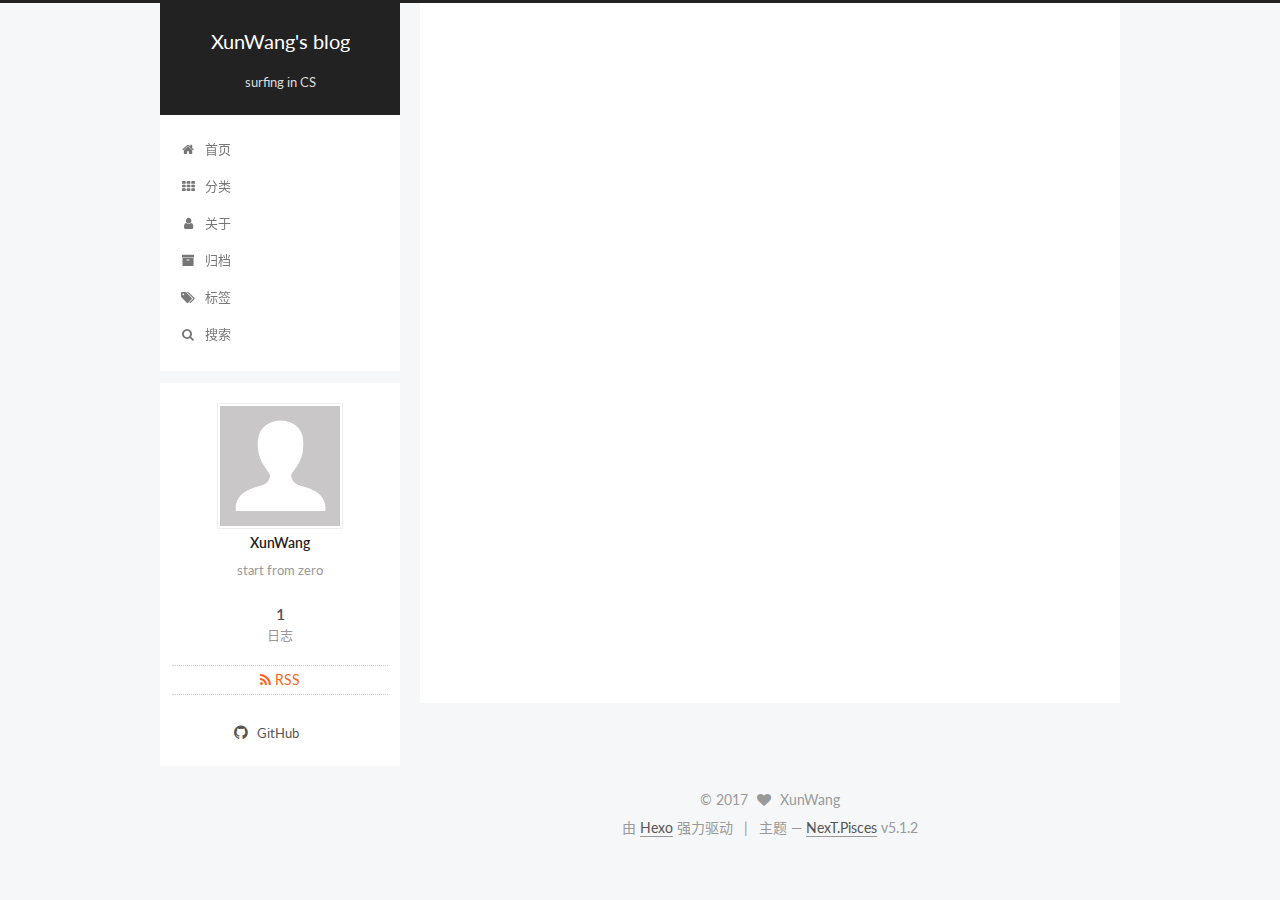
==== commit 9437b2ab: "Site updated: 2017-08-28 10:32:09" ====
--- a/index.html
+++ b/index.html
@@ -100,7 +100,7 @@
 <meta name="description" content="start  from zero">
 <meta property="og:type" content="website">
 <meta property="og:title" content="XunWang&#39;s blog">
-<meta property="og:url" content="http://XunWang.com/index.html">
+<meta property="og:url" content="http://xunwang-njucs.me/index.html">
 <meta property="og:site_name" content="XunWang&#39;s blog">
 <meta property="og:description" content="start  from zero">
 <meta property="og:locale" content="zh-CN">
@@ -136,7 +136,7 @@
 
 
 
-  <link rel="canonical" href="http://XunWang.com/"/>
+  <link rel="canonical" href="http://xunwang-njucs.me/"/>
 
 
 
@@ -318,7 +318,7 @@
   
   
   <div class="post-block">
-    <link itemprop="mainEntityOfPage" href="http://XunWang.com/2017/08/26/hello/">
+    <link itemprop="mainEntityOfPage" href="http://xunwang-njucs.me/2017/08/26/hello/">
 
     <span hidden itemprop="author" itemscope itemtype="http://schema.org/Person">
       <meta itemprop="name" content="XunWang">
@@ -443,143 +443,6 @@
 
 
     
-      
-
-  
-
-  
-  
-  
-
-  <article class="post post-type-normal" itemscope itemtype="http://schema.org/Article">
-  
-  
-  
-  <div class="post-block">
-    <link itemprop="mainEntityOfPage" href="http://XunWang.com/2017/08/26/hello-world/">
-
-    <span hidden itemprop="author" itemscope itemtype="http://schema.org/Person">
-      <meta itemprop="name" content="XunWang">
-      <meta itemprop="description" content="">
-      <meta itemprop="image" content="/images/avatar.gif">
-    </span>
-
-    <span hidden itemprop="publisher" itemscope itemtype="http://schema.org/Organization">
-      <meta itemprop="name" content="XunWang's blog">
-    </span>
-
-    
-      <header class="post-header">
-
-        
-        
-          <h1 class="post-title" itemprop="name headline">
-                
-                <a class="post-title-link" href="/2017/08/26/hello-world/" itemprop="url">Hello World</a></h1>
-        
-
-        <div class="post-meta">
-          <span class="post-time">
-            
-              <span class="post-meta-item-icon">
-                <i class="fa fa-calendar-o"></i>
-              </span>
-              
-                <span class="post-meta-item-text">发表于</span>
-              
-              <time title="创建于" itemprop="dateCreated datePublished" datetime="2017-08-26T13:08:10+08:00">
-                2017-08-26
-              </time>
-            
-
-            
-
-            
-          </span>
-
-          
-
-          
-            
-          
-
-          
-          
-             <span id="/2017/08/26/hello-world/" class="leancloud_visitors" data-flag-title="Hello World">
-               <span class="post-meta-divider">|</span>
-               <span class="post-meta-item-icon">
-                 <i class="fa fa-eye"></i>
-               </span>
-               
-                 <span class="post-meta-item-text">阅读次数&#58;</span>
-               
-                 <span class="leancloud-visitors-count"></span>
-             </span>
-          
-
-          
-
-          
-
-          
-
-        </div>
-      </header>
-    
-
-    
-    
-    
-    <div class="post-body" itemprop="articleBody">
-
-      
-      
-
-      
-        
-          
-          Welcome to Hexo! This is your very first post. Check documentation for more info. If you get any problems when using Hexo, you can find the answer in 
-          ...
-          <!--noindex-->
-          <div class="post-button text-center">
-            <a class="btn" href="/2017/08/26/hello-world/#more" rel="contents">
-              阅读全文 &raquo;
-            </a>
-          </div>
-          <!--/noindex-->
-        
-      
-    </div>
-    
-    
-    
-
-    
-
-    
-
-    
-
-    <footer class="post-footer">
-      
-
-      
-
-      
-
-      
-      
-        <div class="post-eof"></div>
-      
-    </footer>
-  </div>
-  
-  
-  
-  </article>
-
-
-    
   </section>
 
   
@@ -628,7 +491,7 @@
             
               <a href="/archives/">
             
-                <span class="site-state-item-count">2</span>
+                <span class="site-state-item-count">1</span>
                 <span class="site-state-item-name">日志</span>
               </a>
             </div>
--- a/css/main.css
+++ b/css/main.css
@@ -1810,7 +1810,7 @@
   width: 4px;
   height: 4px;
   border-radius: 50%;
-  background: #6240ff;
+  background: #424ab4;
 }
 .links-of-blogroll {
   font-size: 13px;
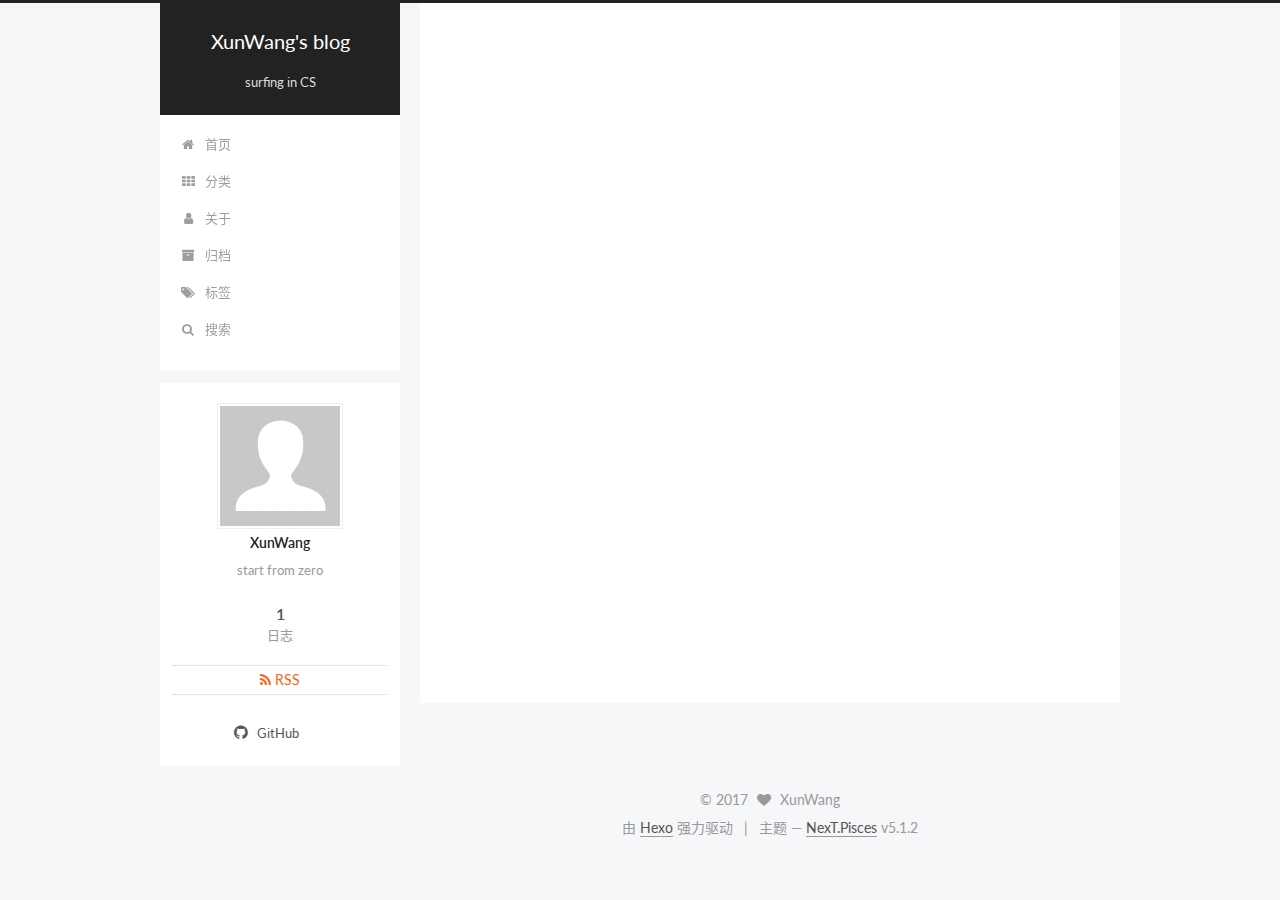
==== commit 7cb6c145: "Site updated: 2017-08-28 10:35:49" ====
--- a/index.html
+++ b/index.html
@@ -318,7 +318,7 @@
   
   
   <div class="post-block">
-    <link itemprop="mainEntityOfPage" href="http://xunwang-njucs.me/2017/08/26/hello/">
+    <link itemprop="mainEntityOfPage" href="http://xunwang-njucs.me/2017/08/26/hello-world/">
 
     <span hidden itemprop="author" itemscope itemtype="http://schema.org/Person">
       <meta itemprop="name" content="XunWang">
@@ -337,7 +337,7 @@
         
           <h1 class="post-title" itemprop="name headline">
                 
-                <a class="post-title-link" href="/2017/08/26/hello/" itemprop="url">hello</a></h1>
+                <a class="post-title-link" href="/2017/08/26/hello-world/" itemprop="url">Hello World</a></h1>
         
 
         <div class="post-meta">
@@ -349,7 +349,7 @@
               
                 <span class="post-meta-item-text">发表于</span>
               
-              <time title="创建于" itemprop="dateCreated datePublished" datetime="2017-08-26T14:38:25+08:00">
+              <time title="创建于" itemprop="dateCreated datePublished" datetime="2017-08-26T13:08:10+08:00">
                 2017-08-26
               </time>
             
@@ -367,7 +367,7 @@
 
           
           
-             <span id="/2017/08/26/hello/" class="leancloud_visitors" data-flag-title="hello">
+             <span id="/2017/08/26/hello-world/" class="leancloud_visitors" data-flag-title="Hello World">
                <span class="post-meta-divider">|</span>
                <span class="post-meta-item-icon">
                  <i class="fa fa-eye"></i>
@@ -400,12 +400,11 @@
       
         
           
-          小扇子，哈哈哈哈哈哈哈哈哈
-
-          
+          Welcome to Hexo! This is your very first post. Check documentation for more info. If you get any problems when using Hexo, you can find the answer in 
+          ...
           <!--noindex-->
           <div class="post-button text-center">
-            <a class="btn" href="/2017/08/26/hello/#more" rel="contents">
+            <a class="btn" href="/2017/08/26/hello-world/#more" rel="contents">
               阅读全文 &raquo;
             </a>
           </div>
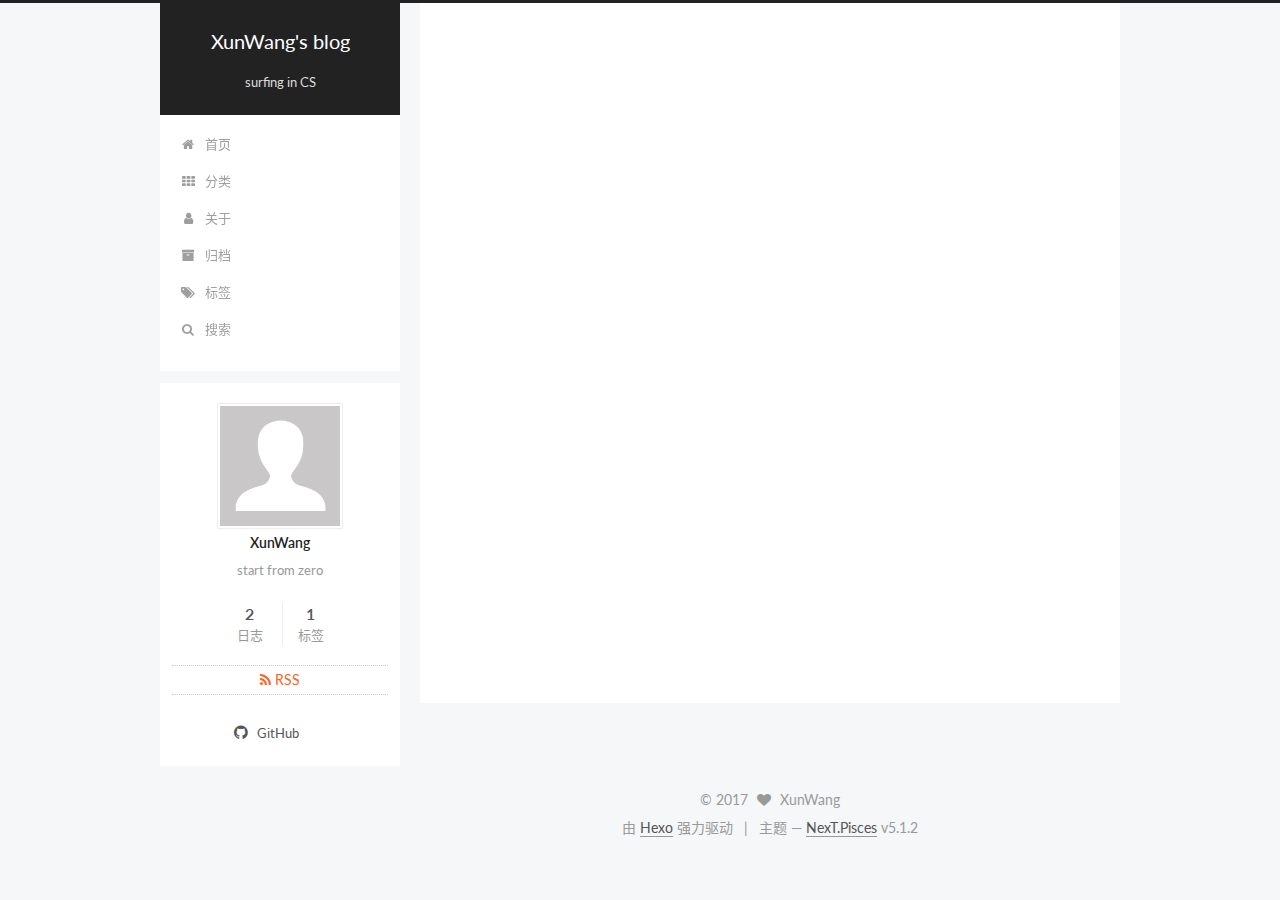
==== commit 053ea1dd: "Site updated: 2017-08-29 10:16:47" ====
--- a/index.html
+++ b/index.html
@@ -318,6 +318,143 @@
   
   
   <div class="post-block">
+    <link itemprop="mainEntityOfPage" href="http://xunwang-njucs.me/2017/08/29/Leetcode-Training-Day-1/">
+
+    <span hidden itemprop="author" itemscope itemtype="http://schema.org/Person">
+      <meta itemprop="name" content="XunWang">
+      <meta itemprop="description" content="">
+      <meta itemprop="image" content="/images/avatar.gif">
+    </span>
+
+    <span hidden itemprop="publisher" itemscope itemtype="http://schema.org/Organization">
+      <meta itemprop="name" content="XunWang's blog">
+    </span>
+
+    
+      <header class="post-header">
+
+        
+        
+          <h1 class="post-title" itemprop="name headline">
+                
+                <a class="post-title-link" href="/2017/08/29/Leetcode-Training-Day-1/" itemprop="url">Leetcode Training--Day 1</a></h1>
+        
+
+        <div class="post-meta">
+          <span class="post-time">
+            
+              <span class="post-meta-item-icon">
+                <i class="fa fa-calendar-o"></i>
+              </span>
+              
+                <span class="post-meta-item-text">发表于</span>
+              
+              <time title="创建于" itemprop="dateCreated datePublished" datetime="2017-08-29T10:06:50+08:00">
+                2017-08-29
+              </time>
+            
+
+            
+
+            
+          </span>
+
+          
+
+          
+            
+          
+
+          
+          
+             <span id="/2017/08/29/Leetcode-Training-Day-1/" class="leancloud_visitors" data-flag-title="Leetcode Training--Day 1">
+               <span class="post-meta-divider">|</span>
+               <span class="post-meta-item-icon">
+                 <i class="fa fa-eye"></i>
+               </span>
+               
+                 <span class="post-meta-item-text">阅读次数&#58;</span>
+               
+                 <span class="leancloud-visitors-count"></span>
+             </span>
+          
+
+          
+
+          
+
+          
+
+        </div>
+      </header>
+    
+
+    
+    
+    
+    <div class="post-body" itemprop="articleBody">
+
+      
+      
+
+      
+        
+          
+          
+          
+          <!--noindex-->
+          <div class="post-button text-center">
+            <a class="btn" href="/2017/08/29/Leetcode-Training-Day-1/#more" rel="contents">
+              阅读全文 &raquo;
+            </a>
+          </div>
+          <!--/noindex-->
+        
+      
+    </div>
+    
+    
+    
+
+    
+
+    
+
+    
+
+    <footer class="post-footer">
+      
+
+      
+
+      
+
+      
+      
+        <div class="post-eof"></div>
+      
+    </footer>
+  </div>
+  
+  
+  
+  </article>
+
+
+    
+      
+
+  
+
+  
+  
+  
+
+  <article class="post post-type-normal" itemscope itemtype="http://schema.org/Article">
+  
+  
+  
+  <div class="post-block">
     <link itemprop="mainEntityOfPage" href="http://xunwang-njucs.me/2017/08/26/hello-world/">
 
     <span hidden itemprop="author" itemscope itemtype="http://schema.org/Person">
@@ -490,7 +627,7 @@
             
               <a href="/archives/">
             
-                <span class="site-state-item-count">1</span>
+                <span class="site-state-item-count">2</span>
                 <span class="site-state-item-name">日志</span>
               </a>
             </div>
@@ -498,6 +635,15 @@
 
           
 
+          
+            
+            
+            <div class="site-state-item site-state-tags">
+              
+                <span class="site-state-item-count">1</span>
+                <span class="site-state-item-name">标签</span>
+              
+            </div>
           
 
         </nav>
--- a/css/main.css
+++ b/css/main.css
@@ -1810,7 +1810,7 @@
   width: 4px;
   height: 4px;
   border-radius: 50%;
-  background: #424ab4;
+  background: #8effdb;
 }
 .links-of-blogroll {
   font-size: 13px;
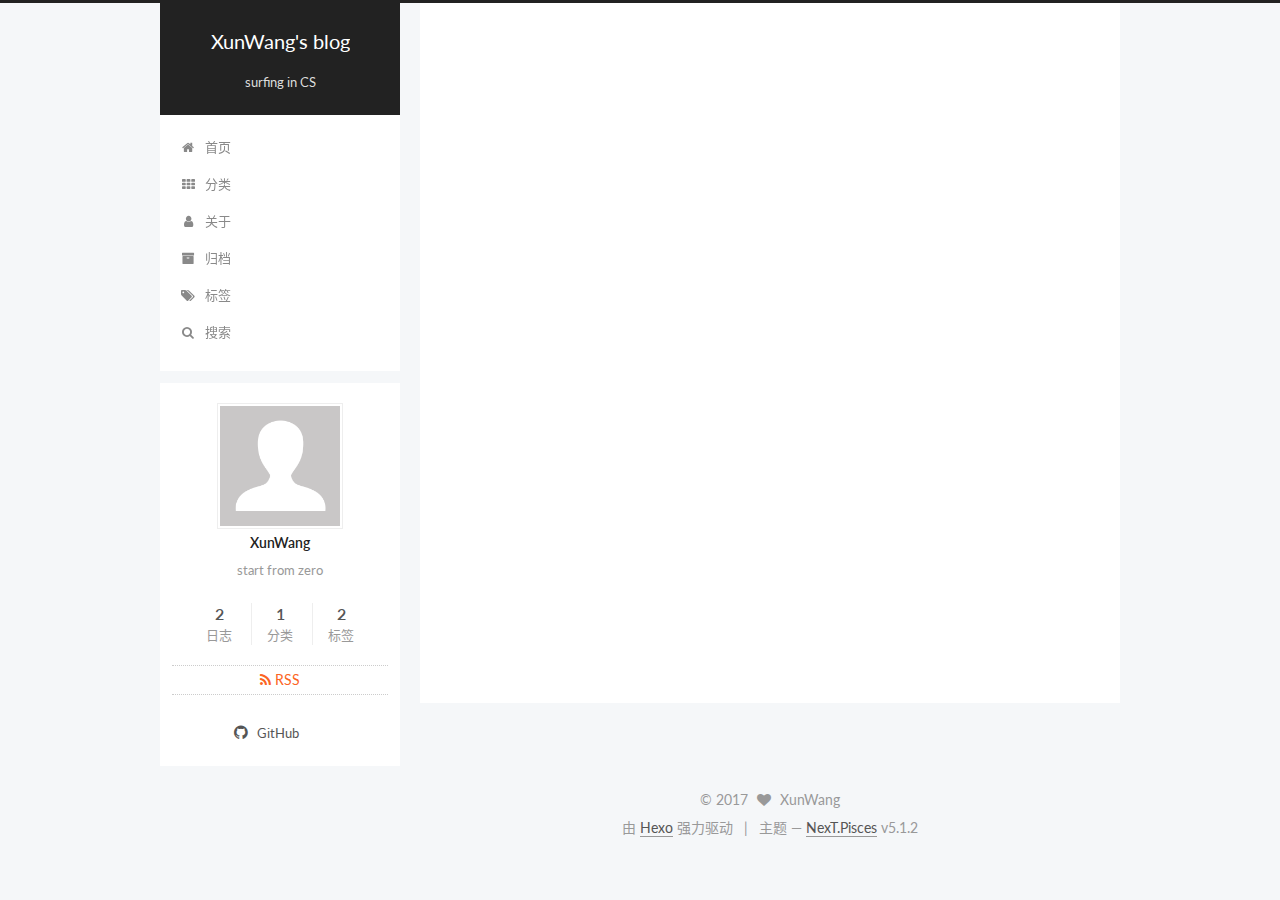
==== commit df8f70ac: "Site updated: 2017-08-29 11:18:18" ====
--- a/index.html
+++ b/index.html
@@ -360,6 +360,28 @@
           </span>
 
           
+            <span class="post-category" >
+            
+              <span class="post-meta-divider">|</span>
+            
+              <span class="post-meta-item-icon">
+                <i class="fa fa-folder-o"></i>
+              </span>
+              
+                <span class="post-meta-item-text">分类于</span>
+              
+              
+                <span itemprop="about" itemscope itemtype="http://schema.org/Thing">
+                  <a href="/categories/Leetcode-Training/" itemprop="url" rel="index">
+                    <span itemprop="name">Leetcode Training</span>
+                  </a>
+                </span>
+
+                
+                
+              
+            </span>
+          
 
           
             
@@ -634,13 +656,22 @@
           
 
           
+            
+            
+            <div class="site-state-item site-state-categories">
+              
+                <span class="site-state-item-count">1</span>
+                <span class="site-state-item-name">分类</span>
+              
+            </div>
+          
 
           
             
             
             <div class="site-state-item site-state-tags">
               
-                <span class="site-state-item-count">1</span>
+                <span class="site-state-item-count">2</span>
                 <span class="site-state-item-name">标签</span>
               
             </div>
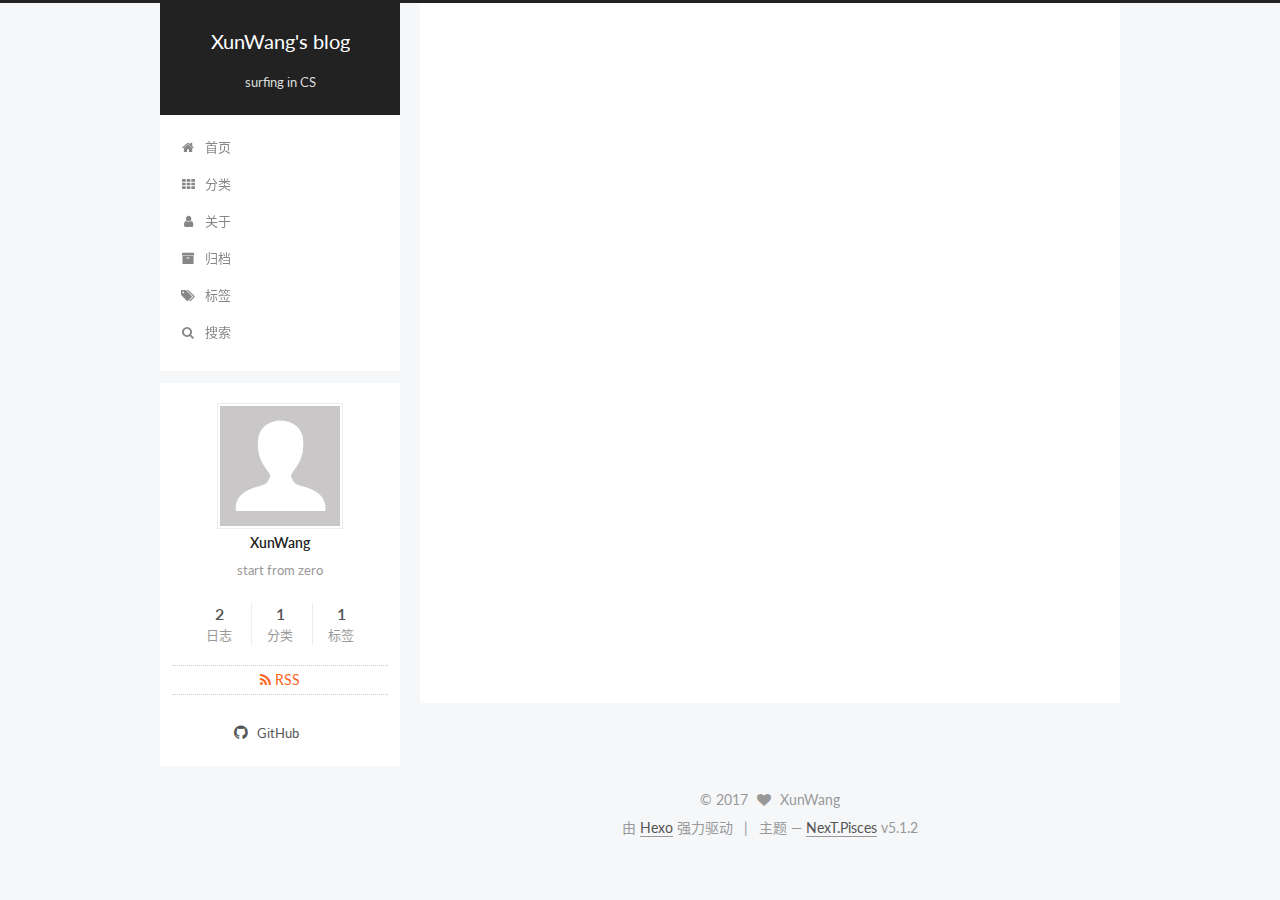
==== commit 44e395dc: "Site updated: 2017-08-29 12:37:19" ====
--- a/index.html
+++ b/index.html
@@ -209,7 +209,7 @@
       
         
         <li class="menu-item menu-item-categories">
-          <a href="/categories/" rel="section">
+          <a href="/categories" rel="section">
             
               <i class="menu-item-icon fa fa-fw fa-th"></i> <br />
             
@@ -219,7 +219,7 @@
       
         
         <li class="menu-item menu-item-about">
-          <a href="/about/" rel="section">
+          <a href="/about" rel="section">
             
               <i class="menu-item-icon fa fa-fw fa-user"></i> <br />
             
@@ -229,7 +229,7 @@
       
         
         <li class="menu-item menu-item-archives">
-          <a href="/archives/" rel="section">
+          <a href="/archives" rel="section">
             
               <i class="menu-item-icon fa fa-fw fa-archive"></i> <br />
             
@@ -647,7 +647,7 @@
           
             <div class="site-state-item site-state-posts">
             
-              <a href="/archives/">
+              <a href="/archives">
             
                 <span class="site-state-item-count">2</span>
                 <span class="site-state-item-name">日志</span>
@@ -670,10 +670,10 @@
             
             
             <div class="site-state-item site-state-tags">
-              
-                <span class="site-state-item-count">2</span>
+              <a href="/tags/index.html">
+                <span class="site-state-item-count">1</span>
                 <span class="site-state-item-name">标签</span>
-              
+              </a>
             </div>
           
 
--- a/css/main.css
+++ b/css/main.css
@@ -1810,7 +1810,7 @@
   width: 4px;
   height: 4px;
   border-radius: 50%;
-  background: #8effdb;
+  background: #ff3bff;
 }
 .links-of-blogroll {
   font-size: 13px;
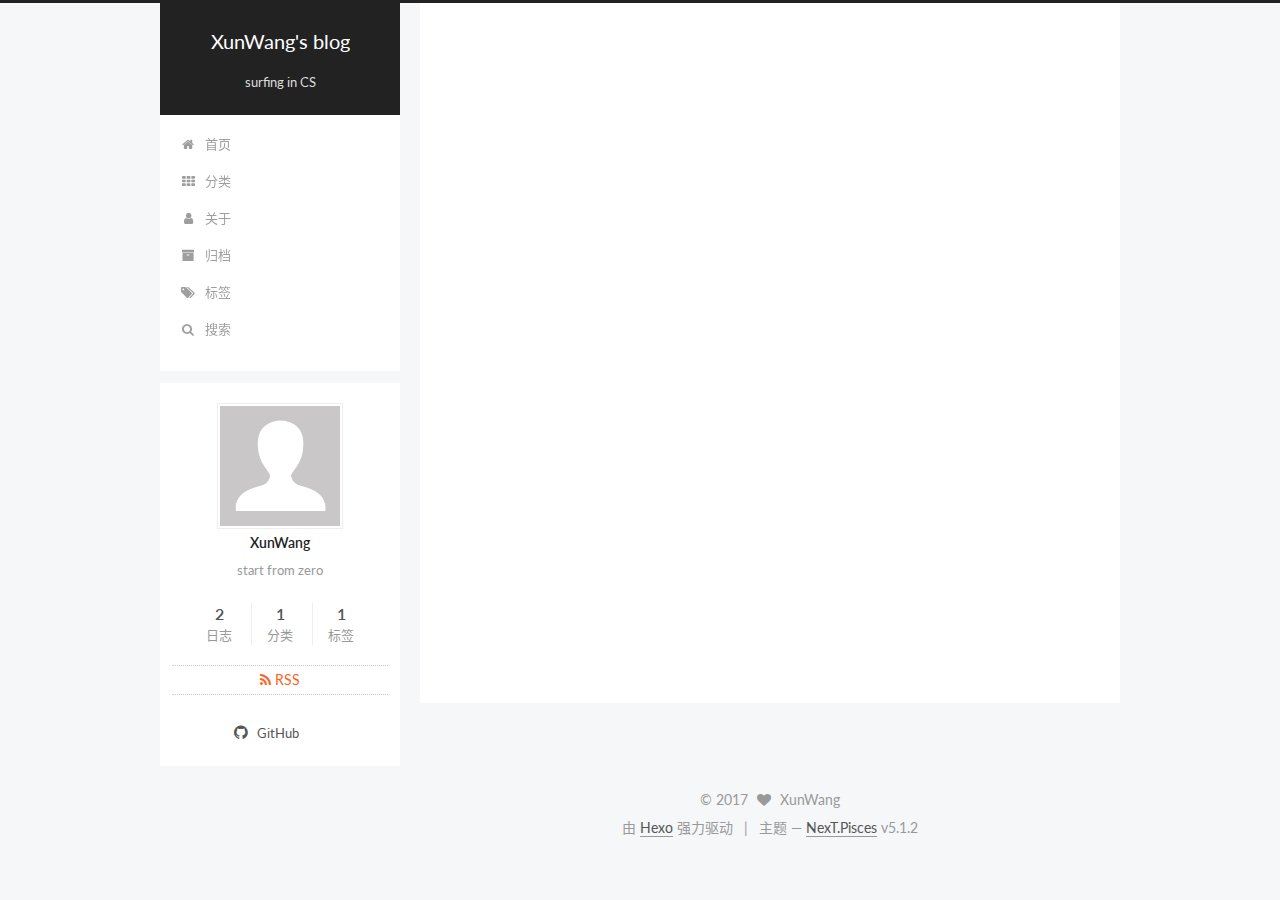
==== commit 62d634b6: "Site updated: 2017-08-29 13:33:08" ====
--- a/index.html
+++ b/index.html
@@ -659,10 +659,10 @@
             
             
             <div class="site-state-item site-state-categories">
-              
+              <a href="/categories/index.html">
                 <span class="site-state-item-count">1</span>
                 <span class="site-state-item-name">分类</span>
-              
+              </a>
             </div>
           
 
--- a/css/main.css
+++ b/css/main.css
@@ -1810,7 +1810,7 @@
   width: 4px;
   height: 4px;
   border-radius: 50%;
-  background: #ff3bff;
+  background: #bb478b;
 }
 .links-of-blogroll {
   font-size: 13px;
